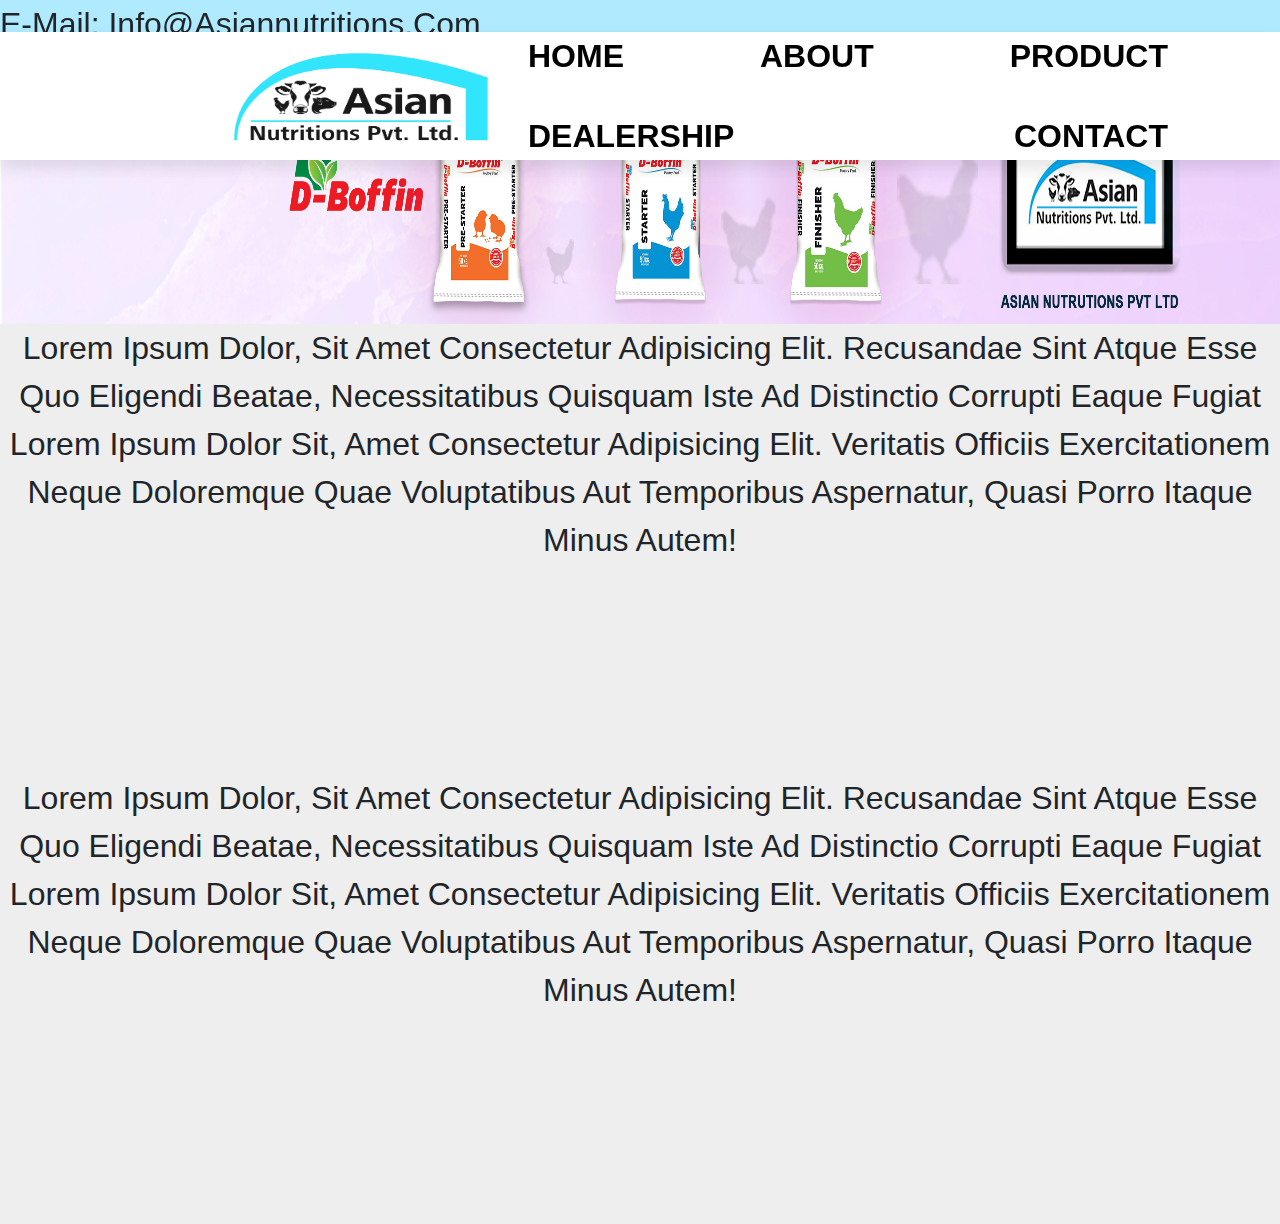
==== about.html @ 51e60901 "gourav" ====
<!DOCTYPE html>
<html lang="en">
<head>
    <meta charset="UTF-8">
  <meta http-equiv="X-UA-Compatible" content="IE=edge">
  <meta name="viewport" content="width=device-width, initial-scale=1.0">
  <title>Asian Nutritions</title>
  <link rel="stylesheet" href="css/style.css">
  <link rel="preconnect" href="https://fonts.googleapis.com">
  <link rel="stylesheet" href="https://cdn.jsdelivr.net/npm/bootstrap@4.6.1/dist/css/bootstrap.min.css">
  <link href="https://cdn.jsdelivr.net/npm/bootstrap@5.1.3/dist/css/bootstrap.min.css" rel="stylesheet" integrity="sha384-1BmE4kWBq78iYhFldvKuhfTAU6auU8tT94WrHftjDbrCEXSU1oBoqyl2QvZ6jIW3" crossorigin="anonymous">
  <script src="https://cdn.jsdelivr.net/npm/jquery@3.6.0/dist/jquery.slim.min.js"></script>
  <script src="https://cdn.jsdelivr.net/npm/popper.js@1.16.1/dist/umd/popper.min.js"></script>
  <script src="https://cdn.jsdelivr.net/npm/bootstrap@4.6.1/dist/js/bootstrap.bundle.min.js"></script>
  <link
      rel="stylesheet"
      href="https://unpkg.com/swiper/swiper-bundle.min.css"
    />
</head>
<body>
    <section class="header">
        <div class="header1">
          <div class="email">E-mail: info@asiannutritions.com</div>
          <div class="con">Tel:-9199XXXXXXX</div>
        </div>
        <div class="header2">
          <a href="#" class="logo"> <img src="img/asian-CROPPED.jpg" width="210" height="90" alt=""></a>
          <nav class="navbar">
            <a href="index.php">HOME</a>
            <a href="about.php">ABOUT</a>
            <a href="product.php">PRODUCT</a>
            <a href="bussiness.php">DEALERSHIP</a>
            <a href="contact.php">CONTACT</a>
      
          </nav>
    
        </div>
      </section>
      <section class="about">
        <div class="about-wrapper">
          <div class="about-cover ">
            <img src="img/cover-page.jpg" alt="">
          </div>
          <div class="about-details">
            <p style="text-align: center;font-size:2rem;">Lorem ipsum dolor, sit amet consectetur adipisicing elit. Recusandae sint atque esse quo eligendi beatae, necessitatibus quisquam iste ad distinctio corrupti eaque fugiat Lorem ipsum dolor sit, amet consectetur adipisicing elit. Veritatis officiis exercitationem neque doloremque quae voluptatibus aut temporibus aspernatur, quasi porro itaque minus autem!</p>
          </div>
          <div class="about-details">
            <p style="text-align: center;font-size:2rem;">Lorem ipsum dolor, sit amet consectetur adipisicing elit. Recusandae sint atque esse quo eligendi beatae, necessitatibus quisquam iste ad distinctio corrupti eaque fugiat Lorem ipsum dolor sit, amet consectetur adipisicing elit. Veritatis officiis exercitationem neque doloremque quae voluptatibus aut temporibus aspernatur, quasi porro itaque minus autem!</p>
          </div>
        </div>
    </section>
    
</body>
</html>
---- css/style.css ----
@import url("https://fonts.googleapis.com/css2?family=Dosis:wght@200;300;400;500;600&display=swap");
@import url('https://fonts.googleapis.com/css2?family=Rubik:wght@300&display=swap');
:root {
    --border: 0.1rem solid #aaa;
    --box-shadow: 0 0.5rem 1rem rgba(0, 0, 0, 0.1);
}

* {
    font-family: "Segoe UI", Tahoma, Geneva, Verdana, sans-serif;
    margin: 0;
    padding: 0;
    box-sizing: border-box;
    outline: none;
    border: none;
    text-decoration: none;
    transition: all 0.4s cubic-bezier(0.43, 1.1, 0.62, 1.08);
    text-transform: capitalize;
}

*>img {
    user-select: none;
    pointer-events: none;
}

html {
    font-size: 100%;
    overflow-x: hidden;
}

.header {
    width: 100%;
    height: 10rem;
    display: list-item;
    position: fixed;
    top: 0;
    left: 0;
    right: 0;
    z-index: 1000;
}

.header1 {
    width: 100%;
    height: 20%;
    font-size: 2rem;
    background: #AFEAFF;
}

.header2 {
    height: 80%;
    width: 100%;
    padding-top: 0px;
    padding-bottom: 0px;
    display: inline-flex;
    justify-content: space-between !important;
    align-items: center;
    box-shadow: 0 0.5rem 1rem rgba(0, 0, 0, 0.1);
    background: rgb(255, 255, 255);
}

.header2 .navbar a {
    font-size: 2rem;
    padding: 1rem;
    padding-right: 6rem;
    font-weight: bold;
    outline: none;
    float: right;
    color: rgb(0, 0, 0);
    border-color: rgb(0, 0, 0);
    text-decoration: none;
    justify-content: space-between !important;
}

.header img {
    margin-left: 7rem;
    padding-left: 7rem;
    margin-top: .4rem;
    width: 24rem;
    height: 6.8rem;
}

#menu-btn {
    font-size: 4.5rem;
    cursor: pointer;
    color: rgb(2, 2, 2);
    padding-right: 10rem;
    display: none;
}

@keyframes fadeIn {
    0% {
        transform: translateY(-4rem) scale(0);
        opacity: 0;
    }
}

.icon {
    transition: all 0.2s;
}

.icon:hover {
    transform: scaleX(1.3);
}

.side-links {
    width: 6rem;
    height: 21rem;
    /* background: yellow; */
    display: grid;
    top: 50rem;
    align-content: space-between;
    position: fixed;
    z-index: 1000;
}

.side-links img {
    width: 5rem;
    height: 5rem;
}

.side-links i {
    font-size: 6rem;
    padding-bottom: 1rem;
    color: #eeeeee;
}


/* slider section */

html,
body {
    position: relative;
    height: 100%;
    max-width: 100vw;
}

body {
    font-family: Lato;
    font-weight: 400;
    line-height: 1.7em;
    font-size: 15px;
    color: #444444;
}

.swiper {
    width: 100%;
    height: 70rem;
}

.swiper-slide {
    text-align: center;
    font-size: 1.8rem;
    background: #fff;
    display: flex;
}

.swiper-slide .part1 {
    width: 100rem;
    height: 100%;
    position: absolute;
    margin-left: 50%;
}

.swiper-slide .part1 h1 {
    font-size: 5rem;
    font-weight: bold;
    padding-top: 30rem;
    color: rgb(245, 188, 0);
    /* margin-top: 30rem;
    margin-right: rem; */
    /* padding-left: 10rem; */
    font-family: 'Abril Fatface';
    animation: fadeIn 0.4s cubic-bezier(0.54, 1.3, 0.63, 1.34) 0.4s backwards;
}

@keyframes fadeIn {
    0% {
        transform: translate(4rem) scale(0);
        opacity: 0;
    }
}

.swiper-slide .part1 h5 {
    font-size: 3rem;
    font-weight: bolder;
    color: rgb(209, 209, 209);
    margin-right: 7rem;
    margin-top: 7rem;
    letter-spacing: .2rem;
    /* margin-right: 50%; */
    font-family: 'Abril Fatface';
    animation: fadeIn 0.4s cubic-bezier(0.54, 1.3, 0.63, 1.34) 0.2s backwards;
}

.swiper-slide .part3 {
    width: 50%;
    height: 100%;
    position: absolute;
}

.swiper-slide .part2 {
    width: 100%;
    height: 100%;
    position: absolute;
}

.swiper-slide .part2 h1 {
    font-size: 6rem;
    font-weight: bold;
    color: rgb(245, 188, 0);
    margin-top: 30rem;
    /* margin-right: 50%; */
    font-family: 'Abril Fatface';
    animation: fadeIn 0.4s cubic-bezier(0.54, 1.3, 0.63, 1.34) 0.2s backwards;
}

.swiper-slide .part2 p {
    font-size: 3.5rem;
    font-weight: bold;
    margin-top: 5rem;
    margin-bottom: 4rem;
    color: rgb(255, 255, 255);
    font-family: 'Abril Fatface';
    animation: fadeIn 0.4s cubic-bezier(0.54, 1.3, 0.63, 1.34) 0.2s backwards;
}

.swiper-slide .part3 .img1 {
    height: 20%;
    width: 40%;
    margin-top: 20%;
}

.swiper-slide .part3 p {
    font-size: 4rem;
    font-weight: bold;
    color: rgb(255, 255, 255);
    margin-top: 8%;
    font-family: 'Abril Fatface';
    animation: fadeIn 0.4s cubic-bezier(0.54, 1.3, 0.63, 1.34) 0.2s backwards;
}

.swiper-slide img {
    width: 100%;
    height: 100%;
    background-size: contain;
}


/* slider section */


/* introduction section */

.intro {
    padding: 5% 15%;
}

.int {
    width: 100%;
    height: 45vh;
    margin: 1rem auto;
    background: #ffffff;
}

.intro-heading h1 {
    margin: 0px auto;
    font-size: 4.5rem;
    font-family: 'Abril Fatface', cursive;
    padding-top: 1.5rem;
    padding-bottom: 1.5rem;
    text-transform: uppercase;
    color: #0599fc;
    width: 30%;
    border-bottom: 2px solid #0599fc;
    padding: 1rem;
}

.intro-wrapper {
    width: 100%;
    height: 100%;
    display: flex;
    justify-content: space-between;
}

.intro-img {
    width: 40%;
    height: 75%;
    margin: 2px auto;
    margin-right: 2rem;
    margin-top: 5rem;
    overflow: hidden;
    animation: zoomIn;
    animation-duration: 2s;
    border-radius: 1rem;
    box-shadow: 0 2.5rem 2.5rem rgba(0, 0, 0, 0.452);
}

.intro-img img {
    height: 100%;
    width: 100%;
}

.intro-details {
    width: 60%;
    height: 100%;
    overflow: hidden;
    margin-top: 4rem;
    font-size: 2rem;
}

.intro-details a {
    text-decoration: none;
    font-size: 1.9rem;
    font-weight: 900;
    text-align: center;
    padding: 1rem 4rem;
    cursor: pointer;
    float: right;
    margin-top: 1rem;
    margin-right: 1rem;
    text-transform: uppercase;
    border-radius: .3rem;
    color: rgb(255, 255, 255);
    letter-spacing: 0;
    animation: rotateIn;
    animation-duration: 2s;
    animation-delay: 15s;
    background-image: linear-gradient(to bottom right, rgb(2, 85, 211) 0%, rgb(14, 154, 197) 100%);
    border: double .1rem transparent;
    box-shadow: 0 1.5rem 1.7rem rgb(0 0 0 / 10%);
}

.intro-details p {
    font-size: 2rem;
    color: #000000;
}

.intro-details a:hover {
    text-decoration: none;
    color: #fff;
}


/* introduction section */


/* gallery section  */

.gallery {
    padding: 5rem 10%;
}

.gallery .title {
    width: 100%;
    /* background: yellow; */
}

.gallery .title h1 {
    margin: 0px auto;
    font-size: 4.5rem;
    font-family: 'Abril Fatface', cursive;
    padding-top: 1.5rem;
    padding-bottom: 1.5rem;
    text-transform: uppercase;
    color: #0599fc;
    width: 25%;
    margin-bottom: 2rem;
    border-bottom: 2px solid #0599fc;
    padding: 1rem;
}

.gallaryswip {
    width: 90%;
    height: 40vh;
    margin: 2rem auto;
    overflow: hidden;
    /* background: #aaa; */
}

.gallaryswip .swiper-slide {
    text-align: center;
    font-size: 1.8rem;
    /* background: blue; */
    /* Center slide text vertically */
    display: -webkit-box;
    display: -ms-flexbox;
    display: -webkit-flex;
    display: flex;
    cursor: pointer;
    margin-right: 2rem;
    -webkit-box-pack: center;
    -ms-flex-pack: center;
    -webkit-justify-content: center;
    justify-content: center;
    -webkit-box-align: center;
    -ms-flex-align: center;
    -webkit-align-items: center;
    align-items: center;
}

.gallaryswip .swiper-slide img {
    display: block;
    width: 95%;
    height: 80%;
    border-radius: 1rem;
    box-shadow: 0 2rem 2rem rgb(0 0 0 / 35%);
    overflow: hidden;
}


/* gallery section  */

.gallery2 {
    padding: 4rem 15%;
}

.gallery2 .img2 {
    width: auto;
    height: 105rem;
    margin: 2rem auto;
    padding: 3rem 4rem;
    background: #AFEAFF;
}

.gallery2 .gallery-heading h1 {
    margin: 0px auto;
    font-size: 4.5rem;
    font-family: 'Abril Fatface', cursive;
    padding-top: 1.5rem;
    padding-bottom: 1.5rem;
    text-transform: uppercase;
    color: #0599fc;
    width: 30%;
    margin-bottom: 2rem;
    border-bottom: 2px solid #0599fc;
    padding: 1rem;
}

.gallery2 .gallery-wrapper {
    width: auto;
    padding: 2rem;
    height: auto;
    display: grid;
    column-gap: 5rem;
    grid-template-columns: auto auto auto;
}

.gallery2 .gallery-content {
    width: 91%;
    height: 98%;
    border-radius: 10px;
}

.gallery2 .gallery-content img {
    /* width: 32rem; */
    /* height: 45rem; */
    /* margin-left: 7.6rem; */
    /* margin-top: 4rem; */
    border-radius: 1rem;
    box-shadow: 0 2.5rem 2.5rem rgb(0 0 0 / 45%);
    overflow: hidden;
}

.product1 {
    height: 39rem;
    width: 80%;
    margin-left: 13rem;
    /* background: yellow; */
    overflow: hidden;
}

.main1 h1 {
    margin: 0px auto;
    text-align: center;
    font-size: 4.5rem;
    font-family: 'Abril Fatface', cursive;
    padding-top: 1rem;
    padding-bottom: 1rem;
    text-transform: uppercase;
    color: #000000;
    width: 35%;
    margin-bottom: 2rem;
    border-bottom: 2px solid #000000;
    padding: 1rem;
}

.product1 .swiper-slide {
    text-align: center;
    background: rgba(255, 255, 255, 0);
    display: flex;
}

.product1 .swiper-slide img {
    height: 35rem;
    width: 25rem;
    border-radius: 1rem;
    margin-right: 1rem;
    margin-left: 1rem;
    box-shadow: 0 1.5rem 1.5rem rgba(0, 0, 0, 0.452);
}

.service {
    height: 60vh;
    width: 100%;
    display: flex;
    margin-top: 5rem;
}

.service .part1 {
    height: 100%;
    width: 50%;
}

.service .part2 {
    height: 100%;
    width: 50%;
}

.service .part1 h1 {
    margin: 0px auto;
    font-size: 3.8rem;
    font-weight: bold;
    color: brown;
    text-transform: uppercase;
    padding: 1rem;
    text-align: center;
}

.service .part1 li {
    font-size: 2.2rem;
    margin: 2rem;
    text-transform: none;
}

.service .part2 h1 {
    margin: 0px auto;
    font-size: 3.8rem;
    font-weight: bold;
    text-transform: uppercase;
    color: brown;
    padding: 1rem;
    text-align: center;
}

.service .part2 p {
    font-size: 1.9rem;
    margin: 2rem;
    text-transform: none;
}

.service .part2 a {
    text-decoration: none;
    font-size: 1.9rem;
    font-weight: 900;
    text-align: center;
    padding: 1rem 4rem;
    cursor: pointer;
    float: right;
    margin-top: 3rem;
    margin-right: 6rem;
    text-transform: uppercase;
    border-radius: .3rem;
    color: rgb(255, 255, 255);
    letter-spacing: 0;
    background-image: linear-gradient(to bottom right, rgb(2, 85, 211) 0%, rgb(14, 154, 197) 100%);
    border: double .1rem transparent;
    box-shadow: 0 1.5rem 1.7rem rgb(0 0 0 / 10%);
}


/* about section */

.about {
    background: #EEEEEE;
    height: auto;
}

.about-wrapper {
    width: 100vw;
    height: 80vh;
    margin: 0px auto;
}

.about-cover {
    width: 100%;
    height: 45%;
}

.about-cover img {
    width: 100%;
    height: 100%;
    overflow: hidden;
}

.about-details {
    width: 100vw;
    height: 50vh;
    background: #EEEEEE;
}


/* about section */


/* product section */

.product {
    width: 90vw;
    height: auto;
    background: black;
}

.product-wrapper {
    width: 100%;
    height: 80%;
    margin: 0px auto;
    display: grid;
    grid-template-columns: auto;
}

.product-details-wrapper {
    width: 100%;
    height: 40vh;
    display: flex;
    /* grid-template-rows: auto auto; */
}

.product-image {
    width: 50%;
    height: 100%;
    text-align: center;
}

.product-image img {
    width: 50%;
    height: 100%;
}

.product-info {
    width: 50%;
    height: 100%;
    background: white;
}


/* product section */


/* footer section */

.footer {
    background: black;
}

.usefulfooter {
    width: 30%;
    display: grid;
    padding-left: 10rem;
    ;
    align-content: center;
}

.usefulfooter {
    color: rgb(143, 142, 142);
}

.usefulfooter li {
    font-size: 1.4rem;
    margin-top: 1.5rem;
    margin-left: 1.8rem;
}

.usefulfooter a {
    text-decoration: none;
    color: rgb(143, 142, 142);
}

.usefulfooter a:hover {
    color: rgb(143, 142, 142);
    text-decoration: none;
}

.usefulfooter .title {
    height: 5%;
    padding-top: 5rem;
}

.usefulfooter img {
    height: 89%;
    padding-top: 6rem;
    width: 55%;
}

.enquiry {
    width: 30%;
    text-align: center;
}

.enquiry h1 {
    font-size: 3rem;
    color: rgb(143, 142, 142);
    padding-top: 11rem;
}

.enquiry .button {
    border-radius: 0.7rem;
    /* margin-left: 68rem; */
    margin-top: 5rem;
    margin-bottom: 1.5rem;
    color: rgb(255, 255, 255);
    letter-spacing: 0;
    background-image: linear-gradient(to bottom right, rgb(2, 85, 211) 0%, rgb(14, 154, 197) 100%);
    border: double 0.1rem transparent;
    box-shadow: 0 1.5rem 1.7rem rgb(0 0 0 / 10%);
    text-decoration: none;
    font-size: 2rem;
    font-weight: 900;
    text-align: center;
    padding: 1rem 3rem;
}

.footericons {
    display: flex;
    padding-top: 7rem;
    padding-left: 3rem;
    justify-content: center;
}

.footericons .icon {
    width: 4rem;
    height: 4rem;
    margin-right: 3rem;
}

.footericons img {
    width: 100%;
    height: 100%;
}

.footericons .icon:hover {
    transform: scaleX(1);
}

.contectfooter {
    width: 30%;
    text-align: right;
    display: grid;
    justify-items: center;
}

.contectfooter h1 {
    font-size: 3rem;
    color: rgb(143, 142, 142);
    padding-top: 5rem;
}

.contactfooter .footercontect {
    height: 22rem;
    width: 25%;
    padding: 1rem;
    text-align: center;
}

.contactfooter .footercontect .iconscontect {
    font-size: 8rem;
    color: #0599fc;
}

.footercontect p {
    color: rgb(143, 142, 142);
    font-size: 1rem;
}


/*=============================================
=           contect            =
=============================================*/


/* dealership-form */


/* dealership section */


/* contact section */

.contact-wrapper {
    width: 80vw;
    height: 80vh;
    background: white;
    margin: 0px auto;
}

.contact-form-wrapper {
    width: 100%;
    height: auto;
    background: #9db0b3af;
    margin: 0px auto;
}

.form-head {
    width: 100%;
    height: 18%;
    background: skyblue;
    margin: 0px auto;
    display: grid;
    grid-template-columns: 1fr 1fr 1fr;
    border-bottom: 2px solid black;
}

.contact-logo {
    width: 100%;
    height: 100%;
    text-align: center;
    padding: 1rem;
}

.contact-logo img {
    width: 70%;
    height: 80%;
}

.contact-mobile {
    text-align: center;
    padding: 1rem;
    font-size: 2rem;
}

.contact-address1 {
    text-align: center;
    padding: 1rem;
    font-size: 2rem;
}

.contact-form {
    width: 100%;
    margin: 0px auto;
    padding: 2rem;
}

.contact-form input,
.address1 {
    width: 40%;
    padding: 1rem;
    font-size: 1.5rem;
    margin: 1rem auto;
    border-radius: 5px;
}

.contact-form button {
    width: 15%;
    padding: 1rem;
    font-size: 1.8rem;
    margin: 1rem auto;
    border-radius: 10px;
    transition: all 0.2s;
}

.contact-form button:hover {
    transform: scale(1.03);
    background: navy;
}


/* contact section */

.testimonials {
    padding: 0rem 21.2%;
    height: 40%;
    width: 100%;
    margin-bottom: 5rem;
    /* background: yellow; */
}

.testimonials-heading h1 {
    margin: 0px auto;
    font-size: 4.5rem;
    font-family: 'Abril Fatface', cursive;
    padding-top: 1.5rem;
    padding-bottom: 1.5rem;
    text-transform: uppercase;
    color: #0599fc;
    animation: lightSpeedInRight;
    animation-duration: 2s;
}

.testimonials .testimonials-wrapper {
    height: 70%;
    width: 100%;
    margin-top: 2rem;
    column-gap: 3rem;
    display: inline-flex;
    /* background: rgb(145, 145, 143); */
}

.testimonials-content {
    height: 100%;
    width: 45%;
    background: rgb(255, 255, 255);
    padding: 3.2rem;
    box-shadow: 0 1.5rem 1.7rem rgb(0 0 0 / 20%);
}

.testimonials-content:hover {
    transform: scale(1.05);
    -webkit-transform: scale(1.05);
    -moz-transform: scale(1.05);
    -ms-transform: scale(1.05);
    -o-transform: scale(1.05);
    box-shadow: 0 1.5rem 1.7rem rgb(0 0 0 / 60%);
}

.testimonials-content .upon {
    height: 30%;
    width: 100%;
    display: flex;
    /* background: blue; */
}

.testimonials-content .details {
    height: 70%;
    width: 100%;
    margin-top: 2rem;
    font-size: 1.8rem;
    margin-left: 2rem;
    /* background: yellow; */
}

.company-icon {
    height: 100%;
    width: 20%;
}

.company-icon img {
    height: 6rem;
    width: 6rem;
    /* margin: .5rem; */
    margin-top: .5rem;
}

.company {
    height: 100%;
    width: 80%;
    margin: .5rem;
    margin-top: 1rem;
    margin-left: 3rem;
}

.company h2 {
    font-size: 2rem;
    color: #bfbfbf;
    text-transform: uppercase;
    font-weight: bolder;
}

.company h3 {
    font-size: 1.5rem;
    font-weight: bold;
    text-transform: uppercase;
}

.contact-baner {
    height: 65vh;
    width: 100%;
}

.contact-baner h1 {
    position: absolute;
    top: 50%;
    left: 42%;
    font-weight: bold;
    font-size: 5rem;
    color: #d7e5ff;
    text-transform: uppercase;
}

.contact-baner h3 {
    position: absolute;
    top: 57%;
    left: 39.6%;
    color: #d7e5ff;
    font-size: 4rem;
}

.contact-baner .logo-contact {
    position: absolute;
    top: 10%;
    right: 1%;
    height: 15rem;
    width: 30rem;
}

.contact-baner img {
    height: 100%;
    width: 100%;
}

.form3 {
    max-width: 60rem;
    margin: auto;
}

.form3 .inputContainer i {
    position: absolute;
}

.form3 .inputContainer {
    width: 100%;
    margin-bottom: 1rem;
}

.form3 .icon {
    color: #afeaff;
    padding: 1.5rem 2rem;
    width: 5rem;
    height: 5rem;
    text-align: left;
    font-size: 2rem;
}

.form3 .Field {
    width: 100%;
    padding: 1rem;
    text-align: start;
    font-size: 2rem;
    padding-left: 6rem;
    font-weight: 500;
    border-radius: .7rem;
    box-shadow: 0 0.3rem 1rem rgb(0 0 0 / 30%);
    -webkit-border-radius: .7rem;
    -moz-border-radius: .7rem;
    -ms-border-radius: .7rem;
    -o-border-radius: .7rem;
}

.form3 button {
    border-radius: 0.7rem;
    /* margin-left: 68rem; */
    margin-top: 1rem;
    margin-bottom: 1.5rem;
    color: rgb(255, 255, 255);
    letter-spacing: 0;
    background-image: linear-gradient(to bottom right, rgb(2, 85, 211) 0%, rgb(14, 154, 197) 100%);
    border: double 0.1rem transparent;
    box-shadow: 0 1.5rem 1.7rem rgb(0 0 0 / 10%);
    text-decoration: none;
    font-size: 2rem;
    float: right;
    font-weight: 900;
    text-align: center;
    padding: 1rem 3rem;
}

.getin {
    padding: 5rem 10%;
}

.iconcontaier {
    height: 22rem;
    width: 25%;
    padding: 1rem;
    text-align: center;
}

.icon-contect {
    font-size: 6rem;
    padding-bottom: 1rem;
    color: #0599fc;
}

.iconcontaier h1 {
    font-size: 3rem;
    padding-bottom: 1rem;
}

.iconcontaier p {
    font-size: 1.5rem;
    padding-bottom: 1rem;
}

.map {
    padding: 3rem 10%;
    height: 35%;
    width: 100%;
}


/* dorpicon */

#mySidenav a {
    position: fixed;
    left: -12rem;
    transition: 0.3s;
    padding-top: 1.3rem;
    padding-bottom: 1.3rem;
    padding-left: 1.3rem;
    width: 17rem;
    text-decoration: none;
    font-size: 1.7rem;
    z-index: 10;
    color: white;
    border-radius: 0 .5rem .5rem 0;
}

#mySidenav a:hover {
    left: 0;
}

#facebook {
    top: 50%;
    background-color: #1e3d9b;
}

#youtube {
    top: 56%;
    background-color: #c41e1e;
}

#linkedin {
    top: 62%;
    background-color: #0288d1;
}

#instagram {
    top: 68%;
    background: #e91d7f;
}

#twitter {
    top: 74%;
    background-color: #41a1f2;
}


/* dorpicon */

@media only screen and (max-width:1200px) {
    html {
        font-size: 55.5%;
        overflow-x: hidden;
        scroll-behavior: smooth;
        scroll-padding-top: 6rem;
    }
}

@media (max-width:1024px) {
    html {
        font-size: 70.5%;
        overflow-x: hidden;
        scroll-behavior: smooth;
        scroll-padding-top: 6rem;
    }
    .intro {
        padding: 5rem 15rem;
    }
}

@media (max-width: 768px) {
    html {
        font-size: 60%;
    }
    #menu-btn {
        display: inline-block;
    }
    .fa-times {
        transform: rotate(180deg);
    }
    .header .navbar.active {
        clip-path: polygon(0 0, 100% 0, 100% 100%, 0 100%);
        display: grid;
        background: white;
    }
    .header .navbar {
        position: absolute;
        top: 101%;
        left: 70%;
        right: 0;
        clip-path: polygon(0 0, 100% 0, 100% 0, 0 0);
    }
    .header .navbar a {
        display: block;
        width: 100%;
        font-size: 2.4rem;
        font-weight: bolder;
        border-bottom: .1px solid rgb(231, 231, 231);
        margin: 2rem;
        color: rgb(0, 0, 0);
    }
    .header .navbar a:hover {
        color: #0599fc;
    }
    .header img {
        width: 24rem;
        height: 7.8rem;
    }
    .intro {
        padding: 5rem 5rem;
    }
    .int {
        height: 32vh;
    }
}
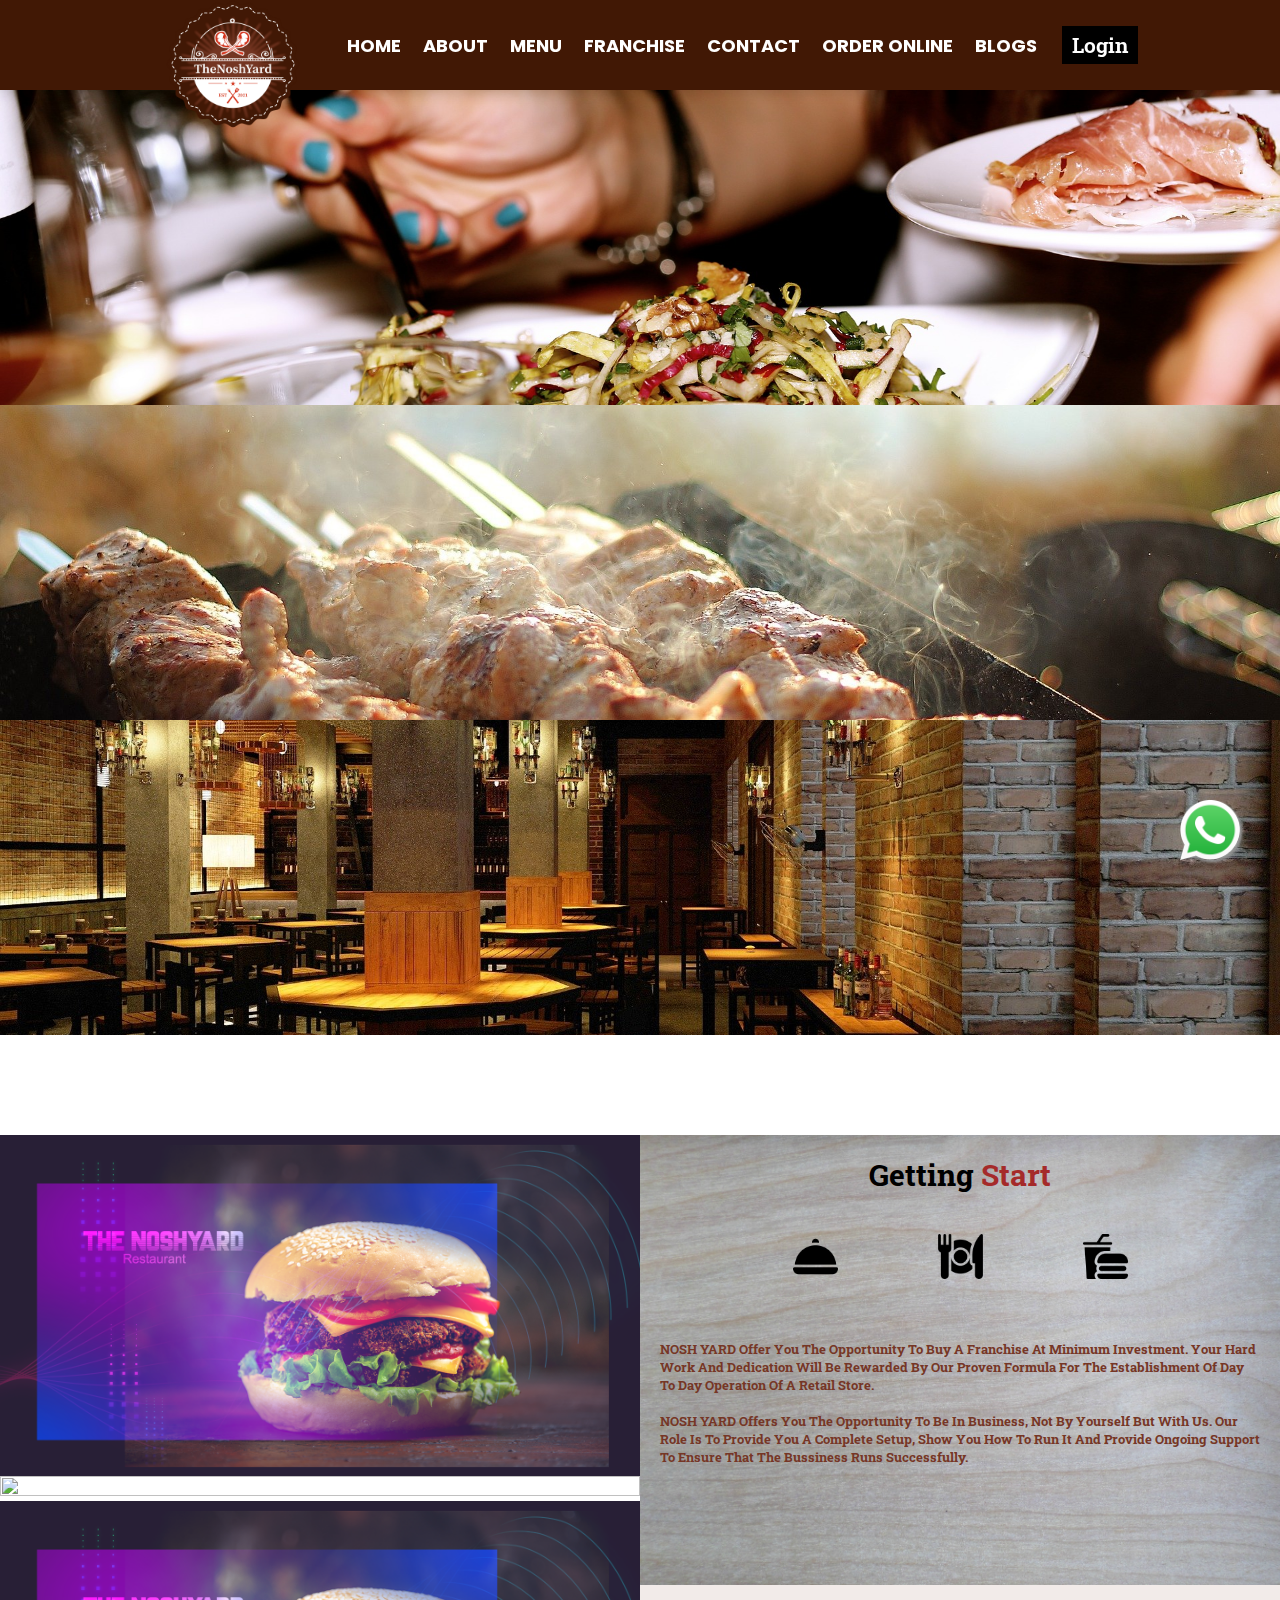
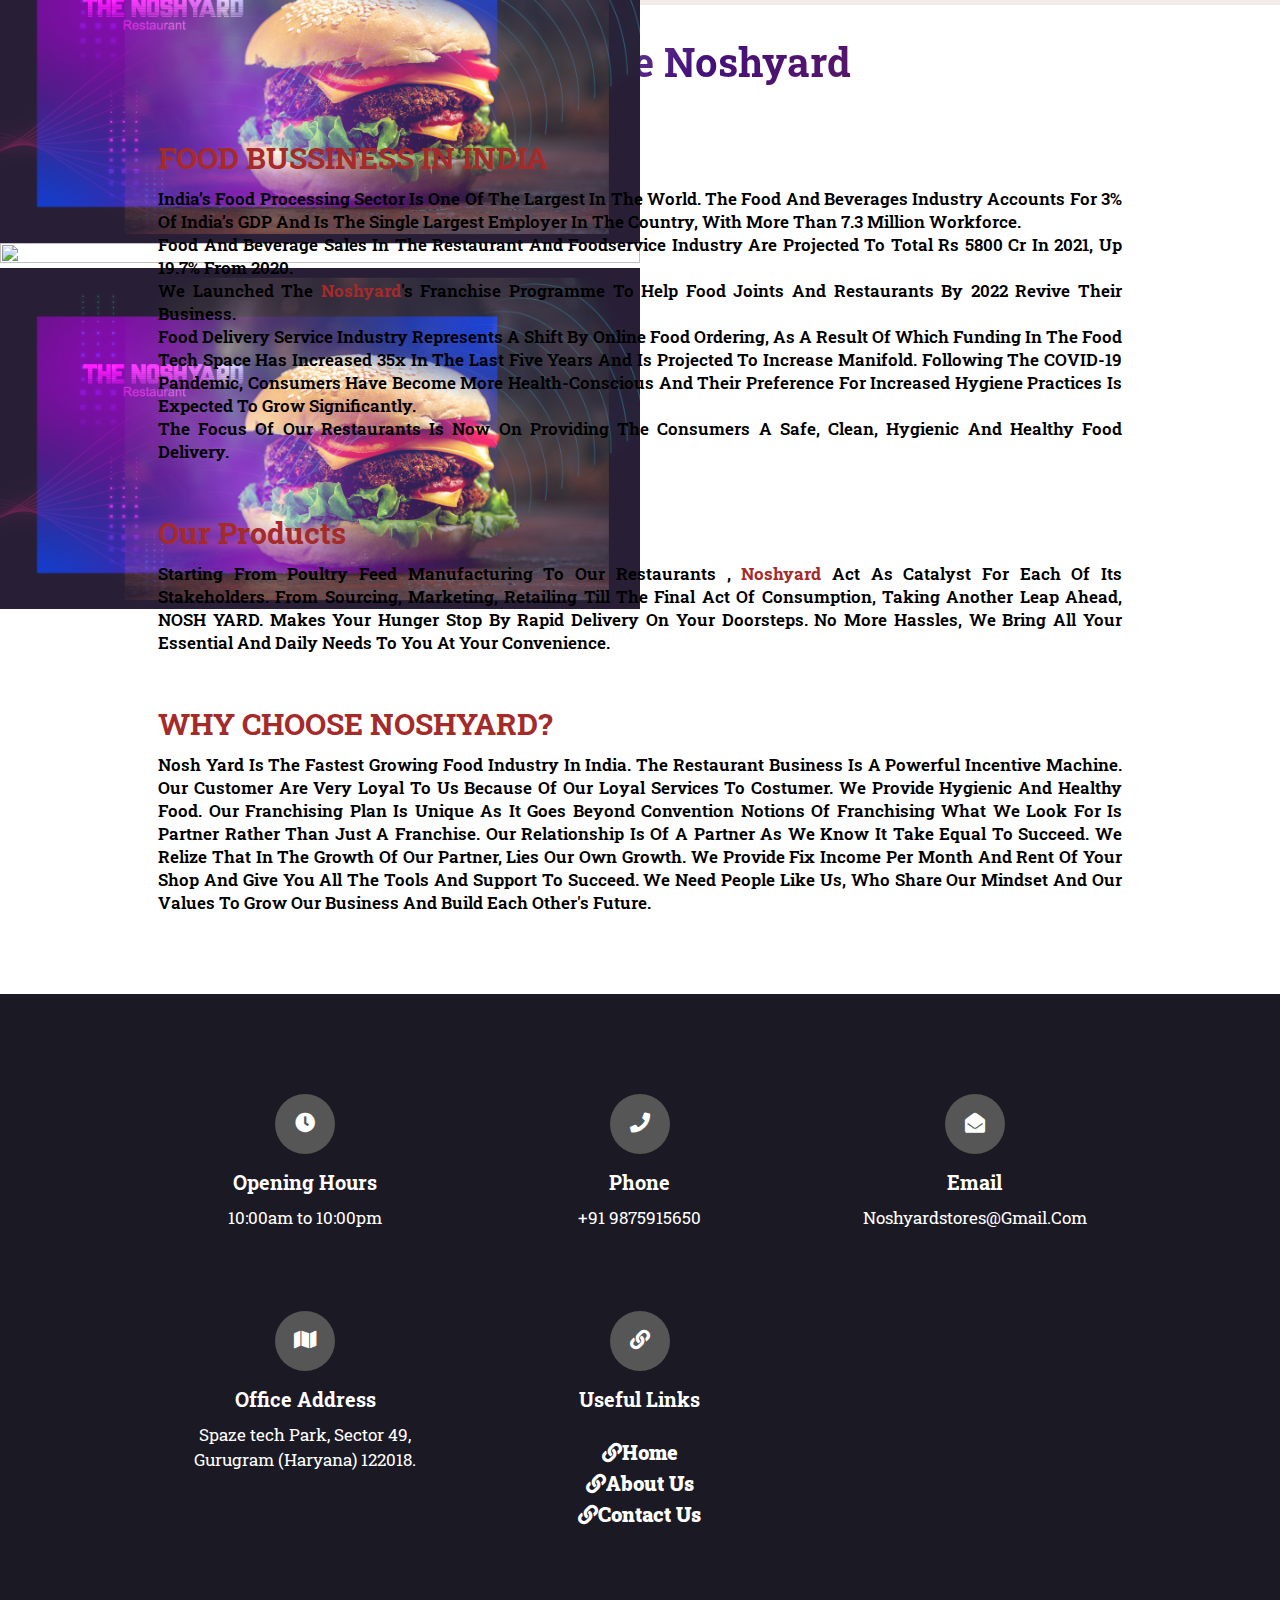
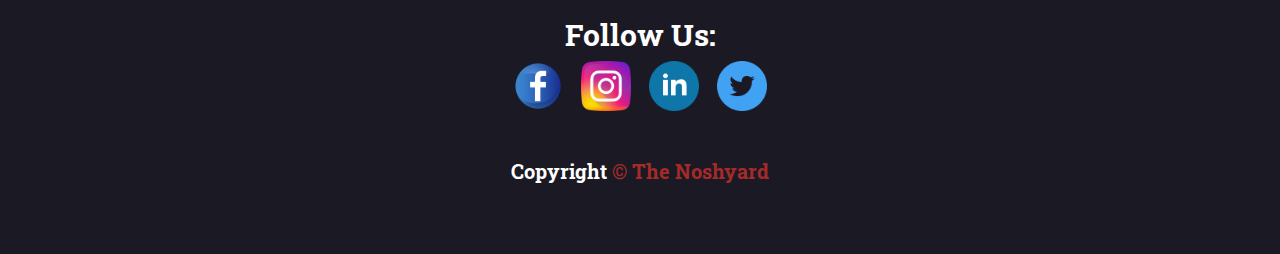
==== commit e66413f8: "hgfh" ====
--- a/about.html
+++ b/about.html
@@ -1,54 +1,245 @@
 <!DOCTYPE html>
 <html lang="en">
+
 <head>
     <meta charset="UTF-8">
-  <meta http-equiv="X-UA-Compatible" content="IE=edge">
-  <meta name="viewport" content="width=device-width, initial-scale=1.0">
-  <title>Asian Nutritions</title>
-  <link rel="stylesheet" href="css/style.css">
-  <link rel="preconnect" href="https://fonts.googleapis.com">
-  <link rel="stylesheet" href="https://cdn.jsdelivr.net/npm/bootstrap@4.6.1/dist/css/bootstrap.min.css">
-  <link href="https://cdn.jsdelivr.net/npm/bootstrap@5.1.3/dist/css/bootstrap.min.css" rel="stylesheet" integrity="sha384-1BmE4kWBq78iYhFldvKuhfTAU6auU8tT94WrHftjDbrCEXSU1oBoqyl2QvZ6jIW3" crossorigin="anonymous">
-  <script src="https://cdn.jsdelivr.net/npm/jquery@3.6.0/dist/jquery.slim.min.js"></script>
-  <script src="https://cdn.jsdelivr.net/npm/popper.js@1.16.1/dist/umd/popper.min.js"></script>
-  <script src="https://cdn.jsdelivr.net/npm/bootstrap@4.6.1/dist/js/bootstrap.bundle.min.js"></script>
-  <link
-      rel="stylesheet"
-      href="https://unpkg.com/swiper/swiper-bundle.min.css"
-    />
+    <meta http-equiv="X-UA-Compatible" content="IE=edge">
+    <meta name="viewport" content="width=device-width, initial-scale=1.0">
+    <title>About-The Noshyard</title>
+    <meta name="description" content="" />
+    <meta name="keyword" content="" />
+    <link rel="shortcut icon" href="images/01.png" type="image/png" sizes="16x16">
+
+
+    <!-- font awesome cdn link  -->
+    <!-- <link href="https://cdn.jsdelivr.net/npm/bootstrap@5.1.3/dist/css/bootstrap.min.css" rel="stylesheet" integrity="sha384-1BmE4kWBq78iYhFldvKuhfTAU6auU8tT94WrHftjDbrCEXSU1oBoqyl2QvZ6jIW3" crossorigin="anonymous"> -->
+    <link rel="stylesheet" href="https://cdnjs.cloudflare.com/ajax/libs/font-awesome/5.15.4/css/all.min.css">
+
+    <link rel="stylesheet" href="https://unpkg.com/swiper@7/swiper-bundle.min.css" />
+
+    <link rel="stylesheet" href="https://cdnjs.cloudflare.com/ajax/libs/lightgallery-js/1.4.0/css/lightgallery.min.css">
+
+    <!-- custom css file link  -->
+    <link rel="stylesheet" href="css/style.css">
+    <link rel="stylesheet" href="css/style-2.css">
+
 </head>
+
 <body>
-    <section class="header">
-        <div class="header1">
-          <div class="email">E-mail: info@asiannutritions.com</div>
-          <div class="con">Tel:-9199XXXXXXX</div>
-        </div>
-        <div class="header2">
-          <a href="#" class="logo"> <img src="img/asian-CROPPED.jpg" width="210" height="90" alt=""></a>
+
+    <!-- header section starts     -->
+    <section class="header" style="width: 100%; height:10vh !important; ">
+        <div class="logo-div" >
+            <a href="#" class="logo" >
+              <img src="images/01.png" width="180" height="150" style="  border-radius:50%;margin-top: 40px;" alt="" /></a>
+          </div>
           <nav class="navbar">
-            <a href="index.php">HOME</a>
-            <a href="about.php">ABOUT</a>
-            <a href="product.php">PRODUCT</a>
-            <a href="bussiness.php">DEALERSHIP</a>
-            <a href="contact.php">CONTACT</a>
+            <a href="index.html">HOME</a>
+            <a href="about.html">ABOUT</a>
+            <a href="menu.html">MENU</a>
+            <a href="franchise.html">FRANCHISE</a>
+            <a href="contact.html">CONTACT</a>
+            <a href="booknow.html">ORDER ONLINE</a>
+            <a href="blogs.html">BLOGS</a>
       
+            <!-- <button class="btn" style="margin-left: 20px;"> Reservation</button> -->
           </nav>
+          <a href="userlogin.php" style="color: white; font-size:2.1rem; font-weight:600; background:black; padding:0.5rem 1rem;">Login</a>
+          <div id="menu-btn" class="fas fa-bars"></div>
+        </section>
+
+    <!-- header section ends    -->
+    <!-- home section starts  -->
+
+    <section class="home" id="home">
+
+        <div class="swiper home-slider">
+
+            <div class="swiper-wrapper">
+
+                <div class="swiper-slide slide" style=" background: url(images/slider-1.jpg) no-repeat;">
+                    <div class="content">
+                        <span>outstanding food</span>
+                        <h3>We Serve Happiness...</h3>
+                        <!-- <a href="#" class="btn">get started</a> -->
+                    </div>
+                </div>
+
+                <div class="swiper-slide slide" style="background: url(images/slider-2.jpg) no-repeat;">
+                    <div class="content">
+                        <span>outstanding food</span>
+                        <h3>Foods Makes You Hunger</h3>
+                        <!-- <a href="#" class="btn">get started</a> -->
+                    </div>
+                </div>
+
+                <div class="swiper-slide slide" style="background: url(images/slider-3.jpg) no-repeat;">
+                    <div class="content">
+                        <span>outstanding food</span>
+                        <h3>We Are Noshyard</h3>
+                    </div>
+                </div>
+            </div>
+            <div class="swiper-button-next"></div>
+            <div class="swiper-button-prev"></div>
+        </div>
+    </section>
+    <!-- home section ends -->
+
+
     
-        </div>
-      </section>
-      <section class="about">
+        <!-- <h1 style="text-align: center; font-size:5rem;">Our <span style="color: brown;">Story</span></h1> -->
+        <!-- <div class="about-story-wrapper">
+            <div class="story-img">
+                <img src="images/night-noshyard.jpeg" alt="">
+            </div>
+            <div class="story-para">
+                <h1 style="text-align: center; font-size:5rem; margin-bottom:3rem">Getting <span style="color: brown;">Started</span></h1>
+                <p><b>NOSH YARD offer you the opportunity to buy a franchise at minimum investment. Your hard work and
+                    dedication will be rewarded by our proven formula for the establishment of day to day operation of a
+                    retail store.</b></p>
+                <p><b>NOSH YARD offers you the opportunity to be in business, not by yourself but with us. Our role is to
+                    provide you a complete setup, show you how to run it and provide ongoing support to ensure that the
+                    bussiness runs successfully.</b></p>
+            </div>
+        </div> -->
+        <div class="home-intro">
+            <div class="vertical">
+              <div class="swiper mySwiper2" >
+                <div class="swiper-wrapper">
+                  <div class="swiper-slide"><img src="images/Website Header1.png" width="100%" height="100%" alt=""></div>
+                  <div class="swiper-slide"><img src="images/Nosh website Header 3.jpg" width="100%" height="100%" alt=""></div>
+                  <div class="swiper-slide"><img src="images/Website Header1.png" width="100%" height="100%" alt=""></div>
+                  <div class="swiper-slide"><img src="images/Nosh website Header 3.jpg" width="100%" height="100%" alt=""></div>
+                  <div class="swiper-slide"><img src="images/Website Header1.png" width="100%" height="100%" alt=""></div>
+                </div>
+                <!-- <div class="swiper-pagination"></div> -->
+              </div>
+            </div>
+            <div class="vertical-1">
+             <div class="vertical-details" style="width: 100%; height:100%; background:url('images/text-bg.jpg') no-repeat;background-size:cover;">
+             <h1 style="text-align: center; padding:2rem;">Getting <span style="color:brown">Start</span></h1>
+             <div class="ver-icon" >
+               <div class="ver-icon-wrapper"> <img src="images/food-tray (1).png"   alt="">
+               </div>
+               <div class="ver-icon-wrapper"> <img src="images/dinner.png"  alt="">
+              </div>
+              <div class="ver-icon-wrapper"> <img src="images/fast-food.png" alt="">
+              </div>
+             </div>
+           <div class="getstart">  <p> <br> NOSH YARD Offer You The Opportunity To Buy A Franchise At Minimum Investment. Your Hard Work And Dedication Will Be Rewarded By Our Proven Formula For The Establishment Of Day To Day Operation Of A Retail Store.
+            <br> <br> NOSH YARD Offers You The Opportunity To Be In Business, Not By Yourself But With Us. Our Role Is To Provide You A Complete Setup, Show You How To Run It And Provide Ongoing Support To Ensure That The Bussiness Runs Successfully.</p></div>
+             </div>
+            </div>
+            
+          </div>
+          <section class="about" id="about" style="padding: 1rem;"></section>
         <div class="about-wrapper">
-          <div class="about-cover ">
-            <img src="img/cover-page.jpg" alt="">
-          </div>
-          <div class="about-details">
-            <p style="text-align: center;font-size:2rem;">Lorem ipsum dolor, sit amet consectetur adipisicing elit. Recusandae sint atque esse quo eligendi beatae, necessitatibus quisquam iste ad distinctio corrupti eaque fugiat Lorem ipsum dolor sit, amet consectetur adipisicing elit. Veritatis officiis exercitationem neque doloremque quae voluptatibus aut temporibus aspernatur, quasi porro itaque minus autem!</p>
-          </div>
-          <div class="about-details">
-            <p style="text-align: center;font-size:2rem;">Lorem ipsum dolor, sit amet consectetur adipisicing elit. Recusandae sint atque esse quo eligendi beatae, necessitatibus quisquam iste ad distinctio corrupti eaque fugiat Lorem ipsum dolor sit, amet consectetur adipisicing elit. Veritatis officiis exercitationem neque doloremque quae voluptatibus aut temporibus aspernatur, quasi porro itaque minus autem!</p>
-          </div>
+            <h1 class="animate-charcter" >About <span style="color: brown;">The Noshyard</span></h1>
+
+            <div class="about-content-wrapper ">
+                <h1 style="margin-bottom: 1rem;"><span style="color: brown;"> FOOD BUSSINESS IN INDIA</span></h1>
+                <p> India’s food processing sector is one of the largest in the world. The food and beverages industry accounts for 3% of India’s GDP and is the single largest employer in the country, with more than 7.3 million workforce. <br> Food and beverage
+                    sales in the restaurant and foodservice industry are projected to total Rs 5800 Cr in 2021, up 19.7% from 2020. <br> We launched the <span style="color: brown; font-weight:bold;">Noshyard</span>'s franchise programme to help food joints
+                    and restaurants by 2022 revive their business. <br> Food delivery service industry represents a shift by Online food ordering, as a result of which funding in the food tech space has increased 35x in the last five years and is projected
+                    to increase manifold. Following the COVID-19 pandemic, consumers have become more health-conscious and their preference for increased hygiene practices is expected to grow significantly. <br> The focus of our restaurants is now on
+                    providing the consumers a safe, clean, hygienic and healthy food delivery.</p>
+            </div>
+            <div class="about-content-wrapper ">
+                <h1 style="margin-bottom: 1rem;"><span style="color: brown;"> Our Products</span></h1>
+                <p>Starting from poultry feed manufacturing to our restaurants ,
+                    <span style="color: brown; font-weight: bold;">Noshyard</span> act as catalyst for each of its stakeholders. From sourcing, marketing, retailing till the final act of consumption, taking another leap ahead, NOSH YARD. Makes your hunger
+                    stop by rapid delivery on your doorsteps. No more hassles, we bring all your essential and daily needs to you at your convenience.
+                </p>
+            </div>
+            <div class="about-content-wrapper ">
+                <h1 style="margin-bottom: 1rem;"><span style="color: brown;">WHY CHOOSE NOSHYARD? </span></h1>
+                <p> Nosh Yard is the fastest growing food industry in India. The restaurant business is a powerful incentive machine. Our customer are very loyal to us because of our loyal services to costumer. We provide hygienic and healthy food. Our franchising
+                    plan is unique as it goes beyond convention notions of franchising What we look for is partner rather than just a franchise. Our relationship is of a partner as we know it take equal to succeed. We relize that in the growth of our
+                    partner, lies our own growth. We provide fix income per month and rent of your shop and give you all the tools and support to succeed. We need people like us, who share our mindset and our values to grow our business and build each
+                    other's future.</p>
+            </div>
+            <!-- <div class="about-content-wrapper ">
+                <h1 style="margin-bottom: 1rem;"><span style="color: brown;">GETTING STARTED </span></h1>
+                <p>NOSH YARD offer you the opportunity to buy a franchise at minimum investment. Your hard work and
+                    dedication will be rewarded by our proven formula for the establishment of day to day operation of a
+                    retail store. <br>
+                    NOSH YARD offers you the opportunity to be in business, not by yourself but with us. Our role is to
+                    provide you a complete setup, show you how to run it and provide ongoing support to ensure that the
+                    bussiness runs successfully.
+                </p>
+            </div> -->
         </div>
     </section>
-    
+    <section class="footer">
+
+        <div class="icons-container">
+
+            <div class="icons">
+                <i class="fas fa-clock"></i>
+                <h3>Opening hours</h3>
+                <p>10:00am to 10:00pm</p>
+            </div>
+
+            <div class="icons">
+                <i class="fas fa-phone"></i>
+                <h3>phone</h3>
+                <p>+91 9875915650</p>
+            </div>
+
+            <div class="icons">
+                <i class="fas fa-envelope-open"></i>
+                <h3>email</h3>
+                <p><a style="color:white;" href="mailto: noshyardstores@gmail.com"> noshyardstores@gmail.com</a></p>
+            </div>
+
+            <div class="icons">
+                <i class="fas fa-map"></i>
+                <h3>Office address</h3>
+                <!-- <p>Unit No.1132, 11th Floor Building Number B2 </p> -->
+                <p>Spaze tech Park, Sector 49, Gurugram (Haryana) 122018.</p>
+            </div>
+
+            <div class="icons">
+                <i class="fas fa-link"></i>
+                <h3>Useful links</h3>
+                <ul style="color:white; list-style:none; ">
+                    <li class="fas fa-link" style="font-size: 2rem;padding-bottom:1rem; cursor:pointer; "><a href="index.html" style="color: white;">Home</a></li> <br>
+                    <li class="fas fa-link" style="font-size: 2rem;padding-bottom:1rem; cursor:pointer; "><a href="about.html" style="color: white;">About Us</a></li> <br>
+                    <li class="fas fa-link" style="font-size: 2rem; cursor:pointer; "><a href="contact.html" style="color: white;">Contact Us</a></li>
+
+                </ul>
+            </div>
+
+        </div>
+
+        <div class="share">
+            <h1 style="text-align: center; color:white;">Follow us:</h1>
+            <a href="https://www.facebook.com/noshyardstores/" target="blank" class="fab "><img src="images/facebook.png" alt="" width="100%" height="100%"></a>
+            <a href="https://www.instagram.com/noshyardstores/" target="blank" class="fab "><img src="images/instagram.png" alt="" width="100%" height="100%"></a>
+            <a href="https://www.linkedin.com/in/nosh-yard-459a441a6/" target="blank" class="fab "><img src="images/linkedin.png" alt="" width="100%" height="100%"></a>
+            <a href="https://twitter.com/NoshYard" target="blank" class="fab "><img src="images/twitter.png" alt="" width="100%" height="100%"></a>
+        </div>
+        <div class="copyright">
+            <h2 style="color:white; font-size:2rem;"> Copyright <span style="color: brown;"> &copy; The Noshyard</span></h2>
+        </div>
+        <a href="https://api.whatsapp.com/send?phone= 919875915650" class="float" target="_blank">
+            <!-- <i class="fa fa-whatsapp my-float"></i> --><img src="images/whatsapp.png" alt="">
+        </a>
+    </section>
+
+    <script src="https://unpkg.com/swiper@7/swiper-bundle.min.js"></script>
+
+    <script src="https://cdnjs.cloudflare.com/ajax/libs/lightgallery-js/1.4.0/js/lightgallery.min.js"></script>
+
+    <!-- custom js file link  -->
+    <script src="js/script.js"></script>
+
+    <script>
+        lightGallery(document.querySelector('.gallery .gallery-container'));
+    </script>
+
+
 </body>
+
 </html>--- a/css/style.css
+++ b/css/style.css
@@ -1,12 +1,34 @@
-@import url("https://fonts.googleapis.com/css2?family=Dosis:wght@200;300;400;500;600&display=swap");
-@import url('https://fonts.googleapis.com/css2?family=Rubik:wght@300&display=swap');
+    @import url("https://fonts.googleapis.com/css2?family=Dosis:wght@200;300;400;500;600&display=swap");
+@import url('https://fonts.googleapis.com/css2?family=Roboto+Slab:wght@300&family=Rubik:wght@300&display=swap');
+@import url('https://fonts.googleapis.com/css2?family=Poppins&display=swap');
+
+/* font-family: 'Roboto Slab', serif;
+font-family: 'Rubik', sans-serif; */
+@font-face {
+    font-family: campus;
+    src: url(/fonts/campus-fonts.ttf);
+  }
+  @font-face {
+    font-family: blackishdemoregular;
+    src: url(/fonts/BlackishDemoRegular.ttf);
+  }
+  
+  
+
 :root {
+    /* --peru:#cd9452;
+   --black:#222;
+   --white:#fff;
+   --light-black:#666;
+   --light-white:#ccc;
+   --light-bg:#f5f5f5; */
+    /* --dark-bg:rgba(0,0,0,.7); */
     --border: 0.1rem solid #aaa;
     --box-shadow: 0 0.5rem 1rem rgba(0, 0, 0, 0.1);
 }
 
 * {
-    font-family: "Segoe UI", Tahoma, Geneva, Verdana, sans-serif;
+    font-family: 'Roboto Slab', serif;
     margin: 0;
     padding: 0;
     box-sizing: border-box;
@@ -23,66 +45,135 @@
 }
 
 html {
-    font-size: 100%;
+    font-size: 62.5%;
     overflow-x: hidden;
+    scroll-behavior: smooth;
+    scroll-padding-top: 6rem;
+}
+
+html::-webkit-scrollbar {
+    width: 1rem;
+}
+
+html::-webkit-scrollbar-track {
+    background-color: rgb(255, 255, 255);
+}
+
+html::-webkit-scrollbar-thumb {
+    background-image: linear-gradient( to right bottom, rgb(75, 34, 6), rgb(168, 138, 38));
+}
+
+section {
+    padding: 5rem 10%;
+}
+
+.chef-ani {
+    width: 100%;
+    height: auto;
+    background: #81A3A7;
+}
+
+.chef-order {
+    animation-name: chef;
+    animation-duration: 10s;
+    animation-iteration-count: infinite;
+    color: white;
+}
+
+.chef {
+    width: 120px;
+    height: 120px;
+    position: relative;
+    /* z-index: 20000; */
+    animation-name: chef;
+    animation-duration: 10s;
+    animation-iteration-count: infinite;
+}
+
+@keyframes chef {
+    0% {
+        margin-left: 90%;
+    }
+    100% {
+        margin-left: 0%;
+    }
+}
+
+.heading {
+    text-align: center;
+    margin-bottom: 3rem;
+}
+
+.heading span {
+    font-size: 3.5rem;
+    color: rgb(0, 0, 0);
+}
+
+.heading h3 {
+    font-size: 4.5rem;
+    color: black;
+}
+
+.btn {
+    margin-top: 1rem;
+    display: inline-block;
+    background: black;
+    color: white;
+    font-size: 2rem;
+    cursor: pointer;
+    padding: 0.5rem 2rem;
+    border-radius: 5px;
+    transition: all 0.2s;
+    border: 1px solid black;
+    font-weight: 500;
 }
 
 .header {
-    width: 100%;
-    height: 10rem;
-    display: list-item;
-    position: fixed;
+    height:10vh;
+    padding-top: 0%;
+    padding-bottom: 0%;
+    display: flex;
+    justify-content: space-evenly;
+    align-items: center;
+    box-shadow: 0 0.5rem 1rem rgba(0, 0, 0, 0.1);
+    position: sticky;
     top: 0;
     left: 0;
     right: 0;
+    background: #411805;
     z-index: 1000;
 }
 
-.header1 {
-    width: 100%;
-    height: 20%;
-    font-size: 2rem;
-    background: #AFEAFF;
-}
-
-.header2 {
-    height: 80%;
-    width: 100%;
-    padding-top: 0px;
-    padding-bottom: 0px;
-    display: inline-flex;
-    justify-content: space-between !important;
-    align-items: center;
-    box-shadow: 0 0.5rem 1rem rgba(0, 0, 0, 0.1);
-    background: rgb(255, 255, 255);
-}
-
-.header2 .navbar a {
-    font-size: 2rem;
+
+.header .navbar a {
+    font-size: 1.8rem;
     padding: 1rem;
-    padding-right: 6rem;
+    /* font-weight: bold; */
+    outline: none;
+    color: white;
     font-weight: bold;
-    outline: none;
-    float: right;
-    color: rgb(0, 0, 0);
-    border-color: rgb(0, 0, 0);
+    border-color: black;
     text-decoration: none;
-    justify-content: space-between !important;
-}
-
-.header img {
-    margin-left: 7rem;
-    padding-left: 7rem;
-    margin-top: .4rem;
-    width: 24rem;
-    height: 6.8rem;
+    font-family: 'Poppins', sans-serif,Arial,tahoma;
+    /* font-family: campus; */
+}
+.logo img{
+   border-radius:50%;margin-top: 40px;
+   width: 180px;
+   height: 150px;
+}
+.header .navbar a:hover {
+    /* color: #b97309; */
+    /* box-shadow: 0 0 10px white; */
+    padding: 1rem;
+    /* background: white; */
+    border-radius: 5px;
 }
 
 #menu-btn {
-    font-size: 4.5rem;
+    font-size:3rem;
     cursor: pointer;
-    color: rgb(2, 2, 2);
-    padding-right: 10rem;
+    color: black;
     display: none;
 }
 
@@ -93,300 +184,244 @@
     }
 }
 
-.icon {
-    transition: all 0.2s;
-}
-
-.icon:hover {
-    transform: scaleX(1.3);
-}
-
-.side-links {
-    width: 6rem;
-    height: 21rem;
+.home {
+    padding: 0;
+    background: #ffffff;
+}
+
+.home .slide {
+    height: 35vh;
+    background-size: cover !important;
+    background-position: center !important;
+    position: relative;
+    z-index: 0;
+    display: flex;
+    align-items: center;
+    justify-content: center;
+}
+.home .slide::before {
+    content: "";
+    position: absolute;
+    top: 0;
+    left: 0;
+    height: 100%;
+    width: 100%;
+    /* background: rgba(0, 0, 0, 0.7); */
+    z-index: -1;
+}
+
+.home .slide .content {
+    text-align: center;
+    width: 70rem;
+    display: none;
+}
+
+.home .slide .content span {
+    font-size: 3rem;
+    display: block;
+    padding-bottom: 0.5rem;
+    color: #ccc;
+    animation: fadeIn 0.4s cubic-bezier(0.54, 1.3, 0.63, 1.34) 0.2s backwards;
+}
+
+.home .slide .content h3 {
+    font-size: 6vw;
+    text-transform: uppercase;
+    color: #fff;
+    text-shadow: 0 0.5rem 1rem rgba(0, 0, 0, 0.7);
+    line-height: 1;
+    padding: 2rem 0;
+    animation: fadeIn 0.4s cubic-bezier(0.54, 1.3, 0.63, 1.34) 0.4s backwards;
+}
+.layer{
+    width: 100%;
+    height: 100%;
+    position: relative;
+}
+
+.home .slide .content .btn {
+    animation: fadeIn 0.4s cubic-bezier(0.54, 1.3, 0.63, 1.34) 0.6s backwards;
+}
+
+.home .swiper-slide-active .content {
+    display: inline-block;
+}
+
+.swiper-button-next,
+.swiper-button-prev {
+    height: 5rem;
+    width: 5rem;
+    line-height: 5rem;
+    /* background: #f7ebca; */
+    color: white;
+}
+
+.swiper-button-next:hover,
+.swiper-button-prev:hover {
+    /* background-image: linear-gradient( to bottom right, rgb(68, 29, 3), rgb(248, 242, 221)); */
+    color: #fff;
+}
+
+.swiper-button-next::after,
+.swiper-button-prev::after {
+    font-size: 2rem;
+}
+
+.about{
+       background: 	#f2ebe9;
+}
+.about-story-wrapper {
+    width: 80vw;
+    height: auto;
     /* background: yellow; */
+    margin: 4rem 0px;
     display: grid;
-    top: 50rem;
-    align-content: space-between;
-    position: fixed;
-    z-index: 1000;
-}
-
-.side-links img {
-    width: 5rem;
-    height: 5rem;
-}
-
-.side-links i {
+    grid-template-columns: repeat(auto-fit, minmax(1rem, 1fr));
+    /* border: 1px solid #2f2f2f; */
+    border-radius: 10px;
+}
+
+.story-img img {
+    width: 100%;
+    height: 100%;
+    padding: 2rem;
+}
+
+.story-para {
+    font-size: 2rem;
+    padding: 2rem;
+    text-align: left;
+}
+
+.about-wrapper {
+    width: 80vw;
+    height: auto;
+    margin: 0px auto;
+    text-align: justify;
+    font-size: 2.5rem;
+    padding: 3rem;
+    font-family: Arial, Helvetica, sans-serif;
+
+}
+
+.about-content-wrapper {
+    margin: 5rem 0px;
+    font-size: 1.7rem;
+    font-weight: 600;
+   
+}
+
+.food {
+    background: #eeeeee;
+}
+
+.food .slide {
+    text-align: center;
+    padding: 4rem 2rem;
+    border-radius: 0.5rem;
+    transform: scale(0.9);
+    opacity: 0.5;
+    margin-bottom: 4rem;
+    cursor: pointer;
+}
+
+.swiper-pagination-bullet-active {
+    background: rgb(63, 26, 1);
+}
+
+.swiper-horizontal>.swiper-pagination-bullets,
+.swiper-pagination-bullets.swiper-pagination-horizontal {
+    bottom: 0;
+}
+
+
+
+#close-preview {
+    position: absolute;
+    padding: 10px;
+    top: 1.5rem;
+    right: 2.5rem;
+    font-size: 2rem;
+    cursor: pointer;
+    color: white;
+}
+
+#close-preview:hover {
+    transform: rotate(90deg);
+    background-color: red;
+}
+
+.gallery .gallery-container {
+    display: grid;
+    grid-template-columns: repeat(auto-fit, minmax(10rem, 1fr ));
+    gap:2rem;
+
+}
+
+.gallery .gallery-container .box {
+    height: 25rem;
+    position: relative;
+    overflow: hidden;
+    border: 2px solid grey;
+    border-radius: 5px;
+}
+
+.gallery .gallery-container .box img {
+    height: 100%;
+    width: 100%;
+    object-fit: cover;
+}
+
+.gallery .gallery-container .box .icon {
+    display: none;
+    align-items: center;
+    justify-content: center;
+    position: absolute;
+    top: 0;
+    left: 0;
+    z-index: 10;
+    height: 100%;
+    width: 100%;
+    background: rgba(148, 145, 145, 0.452);
+}
+
+.gallery .gallery-container .box .icon i {
     font-size: 6rem;
-    padding-bottom: 1rem;
-    color: #eeeeee;
-}
-
-
-/* slider section */
-
-html,
-body {
-    position: relative;
-    height: 100%;
-    max-width: 100vw;
-}
-
-body {
-    font-family: Lato;
-    font-weight: 400;
-    line-height: 1.7em;
-    font-size: 15px;
-    color: #444444;
-}
-
-.swiper {
-    width: 100%;
-    height: 70rem;
-}
-
-.swiper-slide {
+    color: rgb(255, 255, 255);
+}
+
+.gallery .gallery-container .box:hover .icon {
+    display: flex;
+}
+
+.benefit-ul {
+    transition: all 2s;
+    display: block;
+    font-weight: 600;
+    color: white;
+    box-shadow: 0 0 10px white;
+    padding: 2rem;
+}
+
+
+
+
+/* testimonials section start */
+
+.testimonial-content.swiper {
+    width: 100%;
+    height: 100%;
+}
+
+.testimonial-content.swiper-slide {
     text-align: center;
-    font-size: 1.8rem;
+    font-size: 18px;
     background: #fff;
-    display: flex;
-}
-
-.swiper-slide .part1 {
-    width: 100rem;
-    height: 100%;
-    position: absolute;
-    margin-left: 50%;
-}
-
-.swiper-slide .part1 h1 {
-    font-size: 5rem;
-    font-weight: bold;
-    padding-top: 30rem;
-    color: rgb(245, 188, 0);
-    /* margin-top: 30rem;
-    margin-right: rem; */
-    /* padding-left: 10rem; */
-    font-family: 'Abril Fatface';
-    animation: fadeIn 0.4s cubic-bezier(0.54, 1.3, 0.63, 1.34) 0.4s backwards;
-}
-
-@keyframes fadeIn {
-    0% {
-        transform: translate(4rem) scale(0);
-        opacity: 0;
-    }
-}
-
-.swiper-slide .part1 h5 {
-    font-size: 3rem;
-    font-weight: bolder;
-    color: rgb(209, 209, 209);
-    margin-right: 7rem;
-    margin-top: 7rem;
-    letter-spacing: .2rem;
-    /* margin-right: 50%; */
-    font-family: 'Abril Fatface';
-    animation: fadeIn 0.4s cubic-bezier(0.54, 1.3, 0.63, 1.34) 0.2s backwards;
-}
-
-.swiper-slide .part3 {
-    width: 50%;
-    height: 100%;
-    position: absolute;
-}
-
-.swiper-slide .part2 {
-    width: 100%;
-    height: 100%;
-    position: absolute;
-}
-
-.swiper-slide .part2 h1 {
-    font-size: 6rem;
-    font-weight: bold;
-    color: rgb(245, 188, 0);
-    margin-top: 30rem;
-    /* margin-right: 50%; */
-    font-family: 'Abril Fatface';
-    animation: fadeIn 0.4s cubic-bezier(0.54, 1.3, 0.63, 1.34) 0.2s backwards;
-}
-
-.swiper-slide .part2 p {
-    font-size: 3.5rem;
-    font-weight: bold;
-    margin-top: 5rem;
-    margin-bottom: 4rem;
-    color: rgb(255, 255, 255);
-    font-family: 'Abril Fatface';
-    animation: fadeIn 0.4s cubic-bezier(0.54, 1.3, 0.63, 1.34) 0.2s backwards;
-}
-
-.swiper-slide .part3 .img1 {
-    height: 20%;
-    width: 40%;
-    margin-top: 20%;
-}
-
-.swiper-slide .part3 p {
-    font-size: 4rem;
-    font-weight: bold;
-    color: rgb(255, 255, 255);
-    margin-top: 8%;
-    font-family: 'Abril Fatface';
-    animation: fadeIn 0.4s cubic-bezier(0.54, 1.3, 0.63, 1.34) 0.2s backwards;
-}
-
-.swiper-slide img {
-    width: 100%;
-    height: 100%;
-    background-size: contain;
-}
-
-
-/* slider section */
-
-
-/* introduction section */
-
-.intro {
-    padding: 5% 15%;
-}
-
-.int {
-    width: 100%;
-    height: 45vh;
-    margin: 1rem auto;
-    background: #ffffff;
-}
-
-.intro-heading h1 {
-    margin: 0px auto;
-    font-size: 4.5rem;
-    font-family: 'Abril Fatface', cursive;
-    padding-top: 1.5rem;
-    padding-bottom: 1.5rem;
-    text-transform: uppercase;
-    color: #0599fc;
-    width: 30%;
-    border-bottom: 2px solid #0599fc;
-    padding: 1rem;
-}
-
-.intro-wrapper {
-    width: 100%;
-    height: 100%;
-    display: flex;
-    justify-content: space-between;
-}
-
-.intro-img {
-    width: 40%;
-    height: 75%;
-    margin: 2px auto;
-    margin-right: 2rem;
-    margin-top: 5rem;
-    overflow: hidden;
-    animation: zoomIn;
-    animation-duration: 2s;
-    border-radius: 1rem;
-    box-shadow: 0 2.5rem 2.5rem rgba(0, 0, 0, 0.452);
-}
-
-.intro-img img {
-    height: 100%;
-    width: 100%;
-}
-
-.intro-details {
-    width: 60%;
-    height: 100%;
-    overflow: hidden;
-    margin-top: 4rem;
-    font-size: 2rem;
-}
-
-.intro-details a {
-    text-decoration: none;
-    font-size: 1.9rem;
-    font-weight: 900;
-    text-align: center;
-    padding: 1rem 4rem;
-    cursor: pointer;
-    float: right;
-    margin-top: 1rem;
-    margin-right: 1rem;
-    text-transform: uppercase;
-    border-radius: .3rem;
-    color: rgb(255, 255, 255);
-    letter-spacing: 0;
-    animation: rotateIn;
-    animation-duration: 2s;
-    animation-delay: 15s;
-    background-image: linear-gradient(to bottom right, rgb(2, 85, 211) 0%, rgb(14, 154, 197) 100%);
-    border: double .1rem transparent;
-    box-shadow: 0 1.5rem 1.7rem rgb(0 0 0 / 10%);
-}
-
-.intro-details p {
-    font-size: 2rem;
-    color: #000000;
-}
-
-.intro-details a:hover {
-    text-decoration: none;
-    color: #fff;
-}
-
-
-/* introduction section */
-
-
-/* gallery section  */
-
-.gallery {
-    padding: 5rem 10%;
-}
-
-.gallery .title {
-    width: 100%;
-    /* background: yellow; */
-}
-
-.gallery .title h1 {
-    margin: 0px auto;
-    font-size: 4.5rem;
-    font-family: 'Abril Fatface', cursive;
-    padding-top: 1.5rem;
-    padding-bottom: 1.5rem;
-    text-transform: uppercase;
-    color: #0599fc;
-    width: 25%;
-    margin-bottom: 2rem;
-    border-bottom: 2px solid #0599fc;
-    padding: 1rem;
-}
-
-.gallaryswip {
-    width: 90%;
-    height: 40vh;
-    margin: 2rem auto;
-    overflow: hidden;
-    /* background: #aaa; */
-}
-
-.gallaryswip .swiper-slide {
-    text-align: center;
-    font-size: 1.8rem;
-    /* background: blue; */
     /* Center slide text vertically */
     display: -webkit-box;
     display: -ms-flexbox;
     display: -webkit-flex;
     display: flex;
-    cursor: pointer;
-    margin-right: 2rem;
     -webkit-box-pack: center;
     -ms-flex-pack: center;
     -webkit-justify-content: center;
@@ -397,806 +432,1158 @@
     align-items: center;
 }
 
-.gallaryswip .swiper-slide img {
+.testimonial-content.swiper-slide img {
     display: block;
-    width: 95%;
+    width: 100%;
+    height: 100%;
+    object-fit: cover;
+}
+
+.testimonial-wrapper {
+    width: 80vw;
+    height: 60vh;
+    margin: 4rem auto;
+    display: flex;
+    justify-content: space-around;
+    border: #2f2f2f 1px solid;
+    border-radius: 1rem;
+    background: #EEEEEE;
+}
+
+.testimonial-content {
+    width: 80%;
     height: 80%;
-    border-radius: 1rem;
-    box-shadow: 0 2rem 2rem rgb(0 0 0 / 35%);
+    /* background: #EEEEEE; */
+    display: grid;
+    /* border: 1px solid black;
+    border-radius: 5px; */
+    margin: 3rem auto;
+    text-align: center;
+    padding: 1rem;
+}
+
+.testimonial-profile {
+    width: 100%;
+    height: 80%;
+    align-items: center;
+    /* background: white; */
+    display: grid;
+    padding: 1rem;
+}
+
+.testimonial-profile img {
+    width: 100px;
+    height: 100px;
+    position: relative;
+    /* background: grey;
+    border: 1px solid black; */
+    border-radius: 50%;
+    top: 50%;
+    left: 50%;
+    transform: translate(-50%, -70%);
+}
+
+.testimonial-para {
+    font-size: 1.5rem;
+    padding: 1rem;
+    /* font-weight: 600; */
+    font-family: Arial, Helvetica, sans-serif;
+    font-style: italic;
+    color: white;
+}
+
+
+/* testimonials section end */
+
+
+/* reservation section start */
+
+.reservation-wrapper {
+    width: 80vw;
+    height: auto;
+    margin: 5rem auto;
+    display: flexbox;
+    flex-direction: column;
+    font-family: Arial, Helvetica, sans-serif !important;
+    /* background:yellow; */
+}
+
+.reservation-info-wrapper:hover {
+    transform: scale(1.01);
+    box-shadow: 5px 10px 18px #888888;
+}
+
+.reservation-info-wrapper {
+    width: 60vw;
+    height:auto;
+    display: flex;
+    justify-content: space-between;
+    background: #eeeeee;
+    border: 1px solid black;
+    border-radius: 10px;
+    margin: 3rem auto;
+    transition: all 400ms;
+}
+
+.reservation-img {
+    width: 40%;
+    height: 100%;
+    /* background: black; */
+    border-right: 1px solid black;
+}
+
+.reservation-img img {
+    width: 100%;
+    height: 100%;
+    background-size: cover;
+    border-top-left-radius: 10px;
+    /* display: none; */
+}
+
+.reservation-details {
+    width: 58%;
+    height: auto;
+    /* background: green; */
+}
+
+/* .reservation-details,
+h1,
+p {
+    margin: 1rem 0px;
+} */
+
+.reservation-details,
+h1 {
+    font-size: 3rem;
+}
+
+
+/* reservation section end */
+
+.blogs {
+    background: #eeeeee;
+}
+
+.swiper-wrapper {
+    width: 100%;
+}
+
+.blogs .slide {
+    height: 40%;
+    width: 30%;
+    margin: 2rem;
+    justify-items: space-around;
+}
+
+.blogs .slide .image {
     overflow: hidden;
-}
-
-
-/* gallery section  */
-
-.gallery2 {
-    padding: 4rem 15%;
-}
-
-.gallery2 .img2 {
-    width: auto;
-    height: 105rem;
+    position: relative;
+    height: 50%;
+}
+
+.blogs .slide .image img {
+    height: 100%;
+    width: 100%;
+    object-fit: cover;
+}
+
+.blogs .slide .image span {
+    position: absolute;
+    bottom: -10rem;
+    left: 50%;
+    transform: translateX(-50%);
+    padding: 0.5rem 1.5rem;
+    font-size: 2rem;
+    color: rgb(15, 15, 15);
+    background: rgba(245, 230, 230, 0.336);
+    z-index: 10;
+}
+
+.blogs .slide:hover .image span {
+    bottom: 1rem;
+}
+
+.blogs .slide:hover .image img {
+    transform: scale(1.1);
+}
+
+.blogs .slide .content {
+    padding: 2rem;
+    background: white;
+    box-shadow: var(--box-shadow);
+    border: var(--border);
+    margin-bottom: 4rem;
+    display: grid;
+    justify-items: center;
+}
+
+.blogs .slide .content .icon {
+    display: flex;
+    align-items: center;
+    justify-content: space-between;
+    margin-bottom: 2rem;
+}
+
+.blogs .slide .content .icon a {
+    font-size: 1.5rem;
+    color: #666;
+}
+
+.blogs .slide .content .icon a i {
+    padding-right: 0.7rem;
+    color: rgba(58, 30, 11, 0.856);
+}
+
+.blogs .slide .content .icon a:hover {
+    color: #ddaa1e;
+}
+
+.blogs .slide .content .title {
+    font-size: 2.5rem;
+    color: black;
+}
+
+.blogs .slide .content .title:hover {
+    text-decoration: underline;
+}
+
+.blogs .slide .content p {
+    padding: 1rem 0;
+    line-height: 2;
+    font-size: 1rem;
+    color: #666;
+}
+
+.contact {
+    width: 80vw;
+    height: auto;
+    display: flex;
+    justify-content: space-around;
+    margin: 5rem auto;
+    align-items: center;
+}
+
+.contact .form-wrapper {
+    width: 50%;
+    height: 100%;
+    /* background: #ccc; */
+}
+
+.contact .footer-details {
+    width: 50%;
+    height: 100%;
+    /* background: navy; */
+    display: flexbox;
+    flex-direction: column;
+    align-items: center;
+    justify-content: center;
+}
+
+.google-map iframe {
+    width: 100%;
+    height: 30vh;
+}
+
+.cform {
+    display: grid;
+    justify-items: center;
+    padding: 2rem;
+    background-color: white;
+}
+
+.pform {
+    display: grid;
+    justify-items: center;
+    padding: 2rem;
+    /* background-color: #eeeeee; */
+}
+
+.pform input {
+    margin: 1rem auto;
+    border-bottom: 0.2rem solid black;
+    width: 35rem;
+    height: 5rem;
+    font-size: 15px;
+    padding: 0rem 1rem;
+    border-radius: 0.5rem;
+    background: white;
+    transition: all 0.3s;
+    font-weight: 500;
+    font-family: Arial, Helvetica, sans-serif;
+}
+
+.cform input {
+    margin: 1rem auto;
+    border-bottom: 0.2rem solid black;
+    width: 35rem;
+    height: 5rem;
+    font-size: 15px;
+    padding: 0rem 1rem;
+    border-radius: 0.5rem;
+    background: white;
+    /* box-shadow:0 0 10px black; */
+    transition: all 0.3s;
+    font-weight: 500;
+    font-family: Arial, Helvetica, sans-serif;
+    transition: all 0.3s;
+}
+
+/* .cform input:hover {
+    transform: scale(1.05);
+}
+
+.pform input:hover {
+    transform: scale(1.05);
+} */
+.animate-charcter
+{
+   text-transform: uppercase;
+  background-image: linear-gradient(
+    -225deg,
+     white 0%,
+    #44107a 29%,
+    brown 67%,
+    black 100%
+  );
+  background-size: auto auto;
+  background-clip: border-box;
+  background-size: 200% auto;
+  color: #fff;
+  background-clip: text;
+  -webkit-background-clip: text;
+  -webkit-text-fill-color: transparent;
+  animation: textclip 4s linear infinite;
+  text-align: center;
+      font-size: 4rem;
+}
+
+@keyframes textclip {
+  to {
+    background-position: 200% center;
+  }
+}
+.waviy {
+    position: relative;
+    margin: 0px auto;
+  }
+  .waviy span {
+    position: relative;
+    display: inline-block;
+    font-size: 40px;
+    color: #000;
+    font-weight: bolder;
+        text-transform: uppercase;
+    animation: flip 2s infinite;
+    animation-delay: calc(.2s * var(--i))
+  }
+  @keyframes flip {
+    0%,80% {
+      transform: rotateY(360deg) 
+    }
+  }
+
+
+/* e-oredr section starts */
+
+.e-order {
+    width: 80vw;
+    height: 50vh;
     margin: 2rem auto;
-    padding: 3rem 4rem;
-    background: #AFEAFF;
-}
-
-.gallery2 .gallery-heading h1 {
+}
+.order-wrapper{
+    width: 100%;
+    height: 100%;
+    display: flex;
+    justify-content: space-around;
+    grid-template-columns: 1fr 1fr;
+    gap: 1rem;
+    align-items: center;
+}
+.order-content{
+    width: 45%;
+    background: #D9DCD8;
+    height: 50%;
+    display: flex;
+    align-items: center;
+    border-radius: 10px;
+    overflow: hidden;
+}
+.order-img{
+    width: 55%;
+    height: 100%;
+}
+.order-img img{
+    width: 100%;
+    height: 100%;
+}
+.order-img img:hover{
+    transform: scaleX(1.1);
+}
+.order-details-wrapper>p{
+    font-size: 1.5rem;
+}
+.order-details{
+    width: 45%;
+    height: 100%;
+    border-left: 1px solid black;
+}
+.order-details-wrapper{
+    width: 80%;
     margin: 0px auto;
-    font-size: 4.5rem;
-    font-family: 'Abril Fatface', cursive;
-    padding-top: 1.5rem;
-    padding-bottom: 1.5rem;
-    text-transform: uppercase;
-    color: #0599fc;
-    width: 30%;
-    margin-bottom: 2rem;
-    border-bottom: 2px solid #0599fc;
-    padding: 1rem;
-}
-
-.gallery2 .gallery-wrapper {
-    width: auto;
+    text-align: center;
+    padding: 3rem;
+}
+
+/* .order-wrapper {
+    width: 50%;
+    height: auto;
+    margin: 0px auto;
+    display: flex;
+    justify-items: center;
+    justify-content: center;
+    grid-gap: 1rem;
+ 
+}
+
+.order-content {
+width: auto;
+  height: auto;
+  border-radius: 20px;
+
+}
+
+.order-content .image {
+    width: 100%;
+    height: 40%;
+}
+
+.order-content .image img {
+    width: 100%;
+    height: 100%;
+}
+.order-content .content {
     padding: 2rem;
+    background: #B5C1B4;
+    box-shadow: var(--box-shadow);
+    border: var(--border);
+    height: 50%;
+    margin-bottom: 4rem;
+    display: grid;
+    justify-items: center;
+}
+ .order-content .content p {
+    padding: 1rem 0;
+    line-height: 2;
+    font-size: 1.6rem;
+    color: #666;
+}
+ .order-content .content .title {
+    font-size: 2.5rem;
+    color: black;
+} */
+
+
+/* franchise section */
+
+.franchise {
+    padding: 0px;
+    background: rgb(255, 255, 255);
+    /* display: grid; */
+    width: 100vw;
+    height: auto;
+}
+
+.franchise-wrapper {
+    width: 80vw;
     height: auto;
     display: grid;
-    column-gap: 5rem;
-    grid-template-columns: auto auto auto;
-}
-
-.gallery2 .gallery-content {
-    width: 91%;
-    height: 98%;
-    border-radius: 10px;
-}
-
-.gallery2 .gallery-content img {
-    /* width: 32rem; */
-    /* height: 45rem; */
-    /* margin-left: 7.6rem; */
-    /* margin-top: 4rem; */
-    border-radius: 1rem;
-    box-shadow: 0 2.5rem 2.5rem rgb(0 0 0 / 45%);
-    overflow: hidden;
-}
-
-.product1 {
-    height: 39rem;
-    width: 80%;
-    margin-left: 13rem;
     /* background: yellow; */
     overflow: hidden;
-}
-
-.main1 h1 {
-    margin: 0px auto;
+    margin: 0rem auto;
+}
+
+.franchise-row {
+    width: 80vw;
+    height: auto;
+    display: grid;
+    /* background: yellow; */
+    margin: 0rem auto;
+    margin-bottom: 10rem;
+}
+
+.franchise-details-wrapper {
+    width: 80%;
+    height: auto;
+    /* background: red; */
+    margin: 5rem auto;
+    display: flex;
+    justify-content: space-between;
+}
+
+.franchise-para {
+    width: 49%;
+    height: auto;
+    /* background: green; */
+    font-size: 2rem;
+    padding: 2rem;
+}
+
+.franchise-para p {
+    margin: 4rem auto;
+    font-size: 2rem;
+    font-family: Arial, Helvetica, sans-serif;
+  
+}
+
+.franchise-image {
+    width: 49%;
+    height: 100%;
+    /* background: green; */
+}
+
+.franchise-image img {
+    width: 90%;
+    height: 90%;
+    background-size: cover;
+    margin: 2em auto;
+}
+
+.franchise-form {
+    width: 40vw;
+    height: auto;
+    /* margin: 3rem auto; */
+    padding: 0px;
+}
+
+.module-wrapper {
+    width: 100vw;
+    height: auto;
+    /* background: yellow; */
+    margin: 3rem auto;
+    display: grid;
+    /* padding: 2rem; */
+    color: white;
+    animation-name: slidein;
+    animation-duration: 1s;
+    animation-delay: 5s;
+    /* animation-iteration-count:initial; */
+}
+
+.br-btn {
+    transition: all 0.3s;
+    font-size: 2rem;
+    border-radius: 10px;
+}
+
+.br-btn:hover {
+    transform: scale(1.1);
+    cursor: pointer;
+}
+
+@keyframes slidein {
+    from {
+        margin-left: 100%;
+        width: 300%;
+    }
+    to {
+        margin-left: 0%;
+        width: 100%;
+    }
+}
+
+.franchise.module-wrapper h1,
+h2,
+ul {
+    padding: 2rem;
+}
+
+
+/* .franchise-form input{
+    width: 40%;
+    height: 10%;
+} */
+
+.icons-container {
+    display: grid;
+    grid-template-columns: repeat(auto-fit, minmax(15rem, 1fr));
+    gap: 2rem;
+    padding: 2rem;
+}
+
+.short {
+    display: grid;
+    gap: 5rem;
+}
+
+.icons-container .icons {
     text-align: center;
-    font-size: 4.5rem;
-    font-family: 'Abril Fatface', cursive;
-    padding-top: 1rem;
-    padding-bottom: 1rem;
-    text-transform: uppercase;
-    color: #000000;
-    width: 35%;
-    margin-bottom: 2rem;
-    border-bottom: 2px solid #000000;
-    padding: 1rem;
-}
-
-.product1 .swiper-slide {
-    text-align: center;
-    background: rgba(255, 255, 255, 0);
-    display: flex;
-}
-
-.product1 .swiper-slide img {
-    height: 35rem;
-    width: 25rem;
-    border-radius: 1rem;
-    margin-right: 1rem;
-    margin-left: 1rem;
-    box-shadow: 0 1.5rem 1.5rem rgba(0, 0, 0, 0.452);
-}
-
-.service {
-    height: 60vh;
-    width: 100%;
-    display: flex;
-    margin-top: 5rem;
-}
-
-.service .part1 {
-    height: 100%;
-    width: 50%;
-}
-
-.service .part2 {
-    height: 100%;
-    width: 50%;
-}
-
-.service .part1 h1 {
-    margin: 0px auto;
-    font-size: 3.8rem;
-    font-weight: bold;
-    color: brown;
-    text-transform: uppercase;
-    padding: 1rem;
-    text-align: center;
-}
-
-.service .part1 li {
-    font-size: 2.2rem;
-    margin: 2rem;
-    text-transform: none;
-}
-
-.service .part2 h1 {
-    margin: 0px auto;
-    font-size: 3.8rem;
-    font-weight: bold;
-    text-transform: uppercase;
-    color: brown;
-    padding: 1rem;
-    text-align: center;
-}
-
-.service .part2 p {
-    font-size: 1.9rem;
-    margin: 2rem;
-    text-transform: none;
-}
-
-.service .part2 a {
-    text-decoration: none;
-    font-size: 1.9rem;
-    font-weight: 900;
-    text-align: center;
-    padding: 1rem 4rem;
-    cursor: pointer;
-    float: right;
-    margin-top: 3rem;
-    margin-right: 6rem;
-    text-transform: uppercase;
-    border-radius: .3rem;
-    color: rgb(255, 255, 255);
-    letter-spacing: 0;
-    background-image: linear-gradient(to bottom right, rgb(2, 85, 211) 0%, rgb(14, 154, 197) 100%);
-    border: double .1rem transparent;
-    box-shadow: 0 1.5rem 1.7rem rgb(0 0 0 / 10%);
-}
-
-
-/* about section */
-
-.about {
-    background: #EEEEEE;
-    height: auto;
-}
-
-.about-wrapper {
-    width: 100vw;
-    height: 80vh;
-    margin: 0px auto;
-}
-
-.about-cover {
-    width: 100%;
-    height: 45%;
-}
-
-.about-cover img {
-    width: 100%;
-    height: 100%;
-    overflow: hidden;
-}
-
-.about-details {
-    width: 100vw;
-    height: 50vh;
-    background: #EEEEEE;
-}
-
-
-/* about section */
-
-
-/* product section */
-
-.product {
-    width: 90vw;
-    height: auto;
-    background: black;
-}
-
-.product-wrapper {
-    width: 100%;
-    height: 80%;
-    margin: 0px auto;
-    display: grid;
-    grid-template-columns: auto;
-}
-
-.product-details-wrapper {
-    width: 100%;
-    height: 40vh;
-    display: flex;
-    /* grid-template-rows: auto auto; */
-}
-
-.product-image {
-    width: 50%;
-    height: 100%;
-    text-align: center;
-}
-
-.product-image img {
-    width: 50%;
-    height: 100%;
-}
-
-.product-info {
-    width: 50%;
-    height: 100%;
-    background: white;
-}
-
-
-/* product section */
-
-
-/* footer section */
-
-.footer {
-    background: black;
-}
-
-.usefulfooter {
-    width: 30%;
-    display: grid;
-    padding-left: 10rem;
-    ;
-    align-content: center;
-}
-
-.usefulfooter {
-    color: rgb(143, 142, 142);
-}
-
-.usefulfooter li {
-    font-size: 1.4rem;
-    margin-top: 1.5rem;
-    margin-left: 1.8rem;
-}
-
-.usefulfooter a {
-    text-decoration: none;
-    color: rgb(143, 142, 142);
-}
-
-.usefulfooter a:hover {
-    color: rgb(143, 142, 142);
-    text-decoration: none;
-}
-
-.usefulfooter .title {
-    height: 5%;
-    padding-top: 5rem;
-}
-
-.usefulfooter img {
-    height: 89%;
-    padding-top: 6rem;
-    width: 55%;
-}
-
-.enquiry {
-    width: 30%;
-    text-align: center;
-}
-
-.enquiry h1 {
-    font-size: 3rem;
-    color: rgb(143, 142, 142);
-    padding-top: 11rem;
-}
-
-.enquiry .button {
-    border-radius: 0.7rem;
-    /* margin-left: 68rem; */
-    margin-top: 5rem;
-    margin-bottom: 1.5rem;
-    color: rgb(255, 255, 255);
-    letter-spacing: 0;
-    background-image: linear-gradient(to bottom right, rgb(2, 85, 211) 0%, rgb(14, 154, 197) 100%);
-    border: double 0.1rem transparent;
-    box-shadow: 0 1.5rem 1.7rem rgb(0 0 0 / 10%);
-    text-decoration: none;
-    font-size: 2rem;
-    font-weight: 900;
-    text-align: center;
-    padding: 1rem 3rem;
-}
-
-.footericons {
-    display: flex;
-    padding-top: 7rem;
-    padding-left: 3rem;
-    justify-content: center;
-}
-
-.footericons .icon {
-    width: 4rem;
-    height: 4rem;
-    margin-right: 3rem;
-}
-
-.footericons img {
-    width: 100%;
-    height: 100%;
-}
-
-.footericons .icon:hover {
-    transform: scaleX(1);
-}
-
-.contectfooter {
-    width: 30%;
-    text-align: right;
-    display: grid;
-    justify-items: center;
-}
-
-.contectfooter h1 {
-    font-size: 3rem;
-    color: rgb(143, 142, 142);
-    padding-top: 5rem;
-}
-
-.contactfooter .footercontect {
-    height: 22rem;
-    width: 25%;
-    padding: 1rem;
-    text-align: center;
-}
-
-.contactfooter .footercontect .iconscontect {
-    font-size: 8rem;
-    color: #0599fc;
-}
-
-.footercontect p {
-    color: rgb(143, 142, 142);
-    font-size: 1rem;
-}
-
-
-/*=============================================
-=           contect            =
-=============================================*/
-
-
-/* dealership-form */
-
-
-/* dealership section */
-
-
-/* contact section */
-
-.contact-wrapper {
-    width: 80vw;
-    height: 80vh;
-    background: white;
-    margin: 0px auto;
-}
-
-.contact-form-wrapper {
-    width: 100%;
-    height: auto;
-    background: #9db0b3af;
-    margin: 0px auto;
-}
-
-.form-head {
-    width: 100%;
-    height: 18%;
-    background: skyblue;
-    margin: 0px auto;
-    display: grid;
-    grid-template-columns: 1fr 1fr 1fr;
-    border-bottom: 2px solid black;
-}
-
-.contact-logo {
-    width: 100%;
-    height: 100%;
-    text-align: center;
-    padding: 1rem;
-}
-
-.contact-logo img {
-    width: 70%;
-    height: 80%;
-}
-
-.contact-mobile {
-    text-align: center;
-    padding: 1rem;
-    font-size: 2rem;
-}
-
-.contact-address1 {
-    text-align: center;
-    padding: 1rem;
-    font-size: 2rem;
-}
-
-.contact-form {
-    width: 100%;
-    margin: 0px auto;
-    padding: 2rem;
-}
-
-.contact-form input,
-.address1 {
-    width: 40%;
-    padding: 1rem;
-    font-size: 1.5rem;
-    margin: 1rem auto;
-    border-radius: 5px;
-}
-
-.contact-form button {
-    width: 15%;
-    padding: 1rem;
-    font-size: 1.8rem;
-    margin: 1rem auto;
-    border-radius: 10px;
-    transition: all 0.2s;
-}
-
-.contact-form button:hover {
-    transform: scale(1.03);
-    background: navy;
-}
-
-
-/* contact section */
-
-.testimonials {
-    padding: 0rem 21.2%;
-    height: 40%;
-    width: 100%;
-    margin-bottom: 5rem;
-    /* background: yellow; */
-}
-
-.testimonials-heading h1 {
-    margin: 0px auto;
-    font-size: 4.5rem;
-    font-family: 'Abril Fatface', cursive;
-    padding-top: 1.5rem;
-    padding-bottom: 1.5rem;
-    text-transform: uppercase;
-    color: #0599fc;
-    animation: lightSpeedInRight;
-    animation-duration: 2s;
-}
-
-.testimonials .testimonials-wrapper {
-    height: 70%;
-    width: 100%;
-    margin-top: 2rem;
-    column-gap: 3rem;
-    display: inline-flex;
-    /* background: rgb(145, 145, 143); */
-}
-
-.testimonials-content {
-    height: 100%;
-    width: 45%;
-    background: rgb(255, 255, 255);
-    padding: 3.2rem;
-    box-shadow: 0 1.5rem 1.7rem rgb(0 0 0 / 20%);
-}
-
-.testimonials-content:hover {
-    transform: scale(1.05);
-    -webkit-transform: scale(1.05);
-    -moz-transform: scale(1.05);
-    -ms-transform: scale(1.05);
-    -o-transform: scale(1.05);
-    box-shadow: 0 1.5rem 1.7rem rgb(0 0 0 / 60%);
-}
-
-.testimonials-content .upon {
-    height: 30%;
-    width: 100%;
-    display: flex;
-    /* background: blue; */
-}
-
-.testimonials-content .details {
-    height: 70%;
-    width: 100%;
-    margin-top: 2rem;
-    font-size: 1.8rem;
-    margin-left: 2rem;
-    /* background: yellow; */
-}
-
-.company-icon {
-    height: 100%;
-    width: 20%;
-}
-
-.company-icon img {
+}
+
+.icons-container .icons i {
     height: 6rem;
     width: 6rem;
-    /* margin: .5rem; */
-    margin-top: .5rem;
-}
-
-.company {
-    height: 100%;
-    width: 80%;
-    margin: .5rem;
-    margin-top: 1rem;
-    margin-left: 3rem;
-}
-
-.company h2 {
+    border-radius: 50%;
+    background: #565656;
+    color: white;
+    margin-bottom: 0.5rem;
+    line-height: 5.8rem;
     font-size: 2rem;
-    color: #bfbfbf;
-    text-transform: uppercase;
-    font-weight: bolder;
-}
-
-.company h3 {
-    font-size: 1.5rem;
+    transition: all 0.2s;
+}
+
+.icons-container .icons i:hover {
+    transform: scale(1.2);
+}
+
+.icons-container .icons h3 {
+    font-size: 2rem;
+    color: black;
+    padding: 1rem;
+}
+
+.icons-container .icons p {
+    line-height: 1.5;
+    font-size: 1.7rem;
+    color: black;
+    text-transform: none;
+}
+
+.footer {
+    text-align: center;
+    /* padding-bottom: 10rem; */
+    /* background: #eee9db; */
+    background: #1B1924;
+    height: auto;
+}
+
+.footer .icons-container {
+    display: grid;
+    grid-template-columns: repeat(auto-fit, minmax(25rem, 1fr));
+    gap: 2rem;
+}
+
+.footer .icons-container .icons {
+    text-align: center;
+    padding: 3rem 2rem;
+}
+
+.footer .icons-container .icons i {
+    height: 6rem;
+    width: 6rem;
+    border-radius: 50%;
+    background: #565656;
+    color: white;
+    margin-bottom: 0.5rem;
+    line-height: 5.8rem;
+    font-size: 2rem;
+    transition: all 0.2s;
+}
+
+.footer .icons-container .icons i:hover {
+    transform: scale(1.2);
+}
+
+.footer .icons-container .icons h3 {
+    font-size: 2rem;
+    color: white;
+    padding: 1rem 0;
+}
+
+.footer .icons-container .icons p {
+    line-height: 1.5;
+    font-size: 1.7rem;
+    color: white;
+    text-transform: none;
+}
+
+.footer .share {
+    margin: 2rem 0;
+}
+
+.float {
+    position: fixed;
+    width: 60px;
+    height: 60px;
+    bottom: 40px;
+    right: 40px;
+    /* background-color: #25d366; */
+    color: #FFF;
+    border-radius: 50px;
+    text-align: center;
+    font-size: 30px;
+    box-shadow: 2px 2px 3px #999;
+    z-index: 100;
+}
+
+.my-float {
+    margin-top: 16px;
+}
+
+.float img {
+    width: 100%;
+    height: 100%;
+}
+
+.footer .share a {
+    height: 6rem;
+    width: 6rem;
+    line-height: 5.8rem;
+    color: white;
+    /* background: black; */
+    margin: 0.2rem 0.3rem;
+    font-size: 2.5rem;
+    transition: all 0.3s;
+    padding: 0.5rem;
+}
+
+.footer .share a:hover {
+    /* background: linear-gradient(to bottom right, rgb(68, 29, 3), rgb(248, 242, 221)); */
+    transform: scale(1.1);
+}
+
+
+@media (max-width: 2500px) {
+ .order-content .order-details .btn{
+    font-size:1.3rem; 
+    padding: 1rem;
+ }
+ .order-content .order-details .order-details-wrapper> h1{
+     font-size: 3rem;
+ }
+}
+  
+ 
+
+/* media queries  */
+@media (width: 1024px) {
+    section {
+        padding: 4rem 5%;
+    }
+    .logo img{
+        width: 130px;
+        height: 110px;
+    }
+    .e-order{
+        height: auto;
+    }
+    .order-wrapper{
+                display: flex;
+        grid-template-columns: 1fr 1fr;
+        height: auto;
+    }
+    .order-content{
+        width: 50%;
+        display: grid;
+        height: auto;
+        margin: 0px auto;
+    }
+    .order-content .order-img{
+        width: 100%;
+    }
+    .order-details{
+        border-left: none;
+        border-top: 1px solid black;
+        width: 100%;
+    }
+    
+    
+    /* .header{
+        padding-top: 0px;
+        padding-bottom: 0px;
+        padding-right: 4rem;
+        padding-left: 4rem;
+        display: flex;
+        justify-content: space-between !important;
+        align-items: center;
+        box-shadow: 0 0.5rem 1rem rgba(0, 0, 0, 0.1);
+        position: sticky;
+        top: 0;
+        left: 0;
+        right: 0;
+        background: #2f2f2f;
+        z-index: 1000;
+    }
+    .header img {
+        height: fit-content;
+        width: 7rem;
+    }
+    
+.header .navbar a {
+    font-size: 1.8rem;
+    padding: 1rem;
     font-weight: bold;
-    text-transform: uppercase;
-}
-
-.contact-baner {
-    height: 65vh;
-    width: 100%;
-}
-
-.contact-baner h1 {
-    position: absolute;
-    top: 50%;
-    left: 42%;
-    font-weight: bold;
-    font-size: 5rem;
-    color: #d7e5ff;
-    text-transform: uppercase;
-}
-
-.contact-baner h3 {
-    position: absolute;
-    top: 57%;
-    left: 39.6%;
-    color: #d7e5ff;
-    font-size: 4rem;
-}
-
-.contact-baner .logo-contact {
-    position: absolute;
-    top: 10%;
-    right: 1%;
-    height: 15rem;
-    width: 30rem;
-}
-
-.contact-baner img {
-    height: 100%;
-    width: 100%;
-}
-
-.form3 {
-    max-width: 60rem;
-    margin: auto;
-}
-
-.form3 .inputContainer i {
-    position: absolute;
-}
-
-.form3 .inputContainer {
-    width: 100%;
-    margin-bottom: 1rem;
-}
-
-.form3 .icon {
-    color: #afeaff;
-    padding: 1.5rem 2rem;
-    width: 5rem;
-    height: 5rem;
-    text-align: left;
-    font-size: 2rem;
-}
-
-.form3 .Field {
-    width: 100%;
-    padding: 1rem;
-    text-align: start;
-    font-size: 2rem;
-    padding-left: 6rem;
-    font-weight: 500;
-    border-radius: .7rem;
-    box-shadow: 0 0.3rem 1rem rgb(0 0 0 / 30%);
-    -webkit-border-radius: .7rem;
-    -moz-border-radius: .7rem;
-    -ms-border-radius: .7rem;
-    -o-border-radius: .7rem;
-}
-
-.form3 button {
-    border-radius: 0.7rem;
-    /* margin-left: 68rem; */
-    margin-top: 1rem;
-    margin-bottom: 1.5rem;
-    color: rgb(255, 255, 255);
-    letter-spacing: 0;
-    background-image: linear-gradient(to bottom right, rgb(2, 85, 211) 0%, rgb(14, 154, 197) 100%);
-    border: double 0.1rem transparent;
-    box-shadow: 0 1.5rem 1.7rem rgb(0 0 0 / 10%);
+    outline: none;
+    color: white;
+    border-color: black;
     text-decoration: none;
-    font-size: 2rem;
-    float: right;
-    font-weight: 900;
-    text-align: center;
-    padding: 1rem 3rem;
-}
-
-.getin {
-    padding: 5rem 10%;
-}
-
-.iconcontaier {
-    height: 22rem;
-    width: 25%;
-    padding: 1rem;
-    text-align: center;
-}
-
-.icon-contect {
-    font-size: 6rem;
-    padding-bottom: 1rem;
-    color: #0599fc;
-}
-
-.iconcontaier h1 {
-    font-size: 3rem;
-    padding-bottom: 1rem;
-}
-
-.iconcontaier p {
-    font-size: 1.5rem;
-    padding-bottom: 1rem;
-}
-
-.map {
-    padding: 3rem 10%;
-    height: 35%;
-    width: 100%;
-}
-
-
-/* dorpicon */
-
-#mySidenav a {
-    position: fixed;
-    left: -12rem;
-    transition: 0.3s;
-    padding-top: 1.3rem;
-    padding-bottom: 1.3rem;
-    padding-left: 1.3rem;
-    width: 17rem;
-    text-decoration: none;
-    font-size: 1.7rem;
-    z-index: 10;
-    color: white;
-    border-radius: 0 .5rem .5rem 0;
-}
-
-#mySidenav a:hover {
-    left: 0;
-}
-
-#facebook {
-    top: 50%;
-    background-color: #1e3d9b;
-}
-
-#youtube {
-    top: 56%;
-    background-color: #c41e1e;
-}
-
-#linkedin {
-    top: 62%;
-    background-color: #0288d1;
-}
-
-#instagram {
-    top: 68%;
-    background: #e91d7f;
-}
-
-#twitter {
-    top: 74%;
-    background-color: #41a1f2;
-}
-
-
-/* dorpicon */
-
-@media only screen and (max-width:1200px) {
+} */
+}
+
+@media (max-width: 991px) {
+    section {
+        padding: 3rem 2rem;
+    }
     html {
-        font-size: 55.5%;
-        overflow-x: hidden;
-        scroll-behavior: smooth;
-        scroll-padding-top: 6rem;
-    }
-}
-
-@media (max-width:1024px) {
-    html {
-        font-size: 70.5%;
-        overflow-x: hidden;
-        scroll-behavior: smooth;
-        scroll-padding-top: 6rem;
-    }
-    .intro {
-        padding: 5rem 15rem;
-    }
+        font-size: 55%;
+    }
+    .home .slide {
+        background-size: cover;
+        height:25vh;
+    }
+    .home .slide .content h3 {
+        font-size: 15vw;
+    }
+    .icons-container {
+        display: flexbox;
+        flex-direction: row;
+        justify-content: space-around;
+    }
+    .order-wrapper{
+        display: grid;
+        grid-template-columns: 1fr;
+  
+    }
+    .e-order{
+        height: auto;
+    }
+    .order-wrapper{
+                display: flex;
+        grid-template-columns: 1fr 1fr;
+        height: auto;
+    }
+    .order-content{
+        width: 50%;
+        height: auto;
+        display: grid;
+        margin: 0px auto;
+    }
+    .order-content .order-img{
+        width: 100%;
+    }
+    .order-details{
+        border-top: 1px solid black;
+        border-left: none;
+        width: 100%;
+    }
+
+  
 }
 
 @media (max-width: 768px) {
-    html {
-        font-size: 60%;
+    section {
+        padding: 3rem 2rem;
     }
     #menu-btn {
         display: inline-block;
+        color: white;
+        font-size: 2.3rem;;
+
     }
     .fa-times {
         transform: rotate(180deg);
     }
+    .header .navbar {
+        position: absolute;
+        top: 99%;
+        left: 0;
+        right: 0;
+        background-image: linear-gradient( to bottom right, rgba(0, 0, 0, 0.233), rgba(0, 0, 0, 0.753));
+        border-top: var(--border);
+        clip-path: polygon(0 0, 100% 0, 100% 0, 0 0);
+    }
+    .header {
+   height: 9rem;
+        justify-content: space-between;
+    }
+    .logo img{
+        margin-bottom: 4.2rem;;
+        border-radius:50%;
+        width: 150px;
+        height: 120px;
+     }
+
+    .header img {
+        height: fit-content;
+        width: 10rem;
+    }
     .header .navbar.active {
         clip-path: polygon(0 0, 100% 0, 100% 100%, 0 100%);
-        display: grid;
-        background: white;
-    }
-    .header .navbar {
-        position: absolute;
-        top: 101%;
-        left: 70%;
-        right: 0;
-        clip-path: polygon(0 0, 100% 0, 100% 0, 0 0);
     }
     .header .navbar a {
         display: block;
-        width: 100%;
-        font-size: 2.4rem;
-        font-weight: bolder;
-        border-bottom: .1px solid rgb(231, 231, 231);
+        margin: 0.5rem;
+        color: white;
+    }
+    .home .slide {
+        background-size: cover;
+        height: 20vh;
+    }
+    /* .header .navbar a:hover {
+        color: white;
+    } */
+    .swiper-button-next,
+    .swiper-button-prev {
+        top: initial;
+        bottom: 1rem;
+        display: none;
+    }
+    .gallery-container{
+        width: 70vw;
+        margin: 0px auto;
+    }
+    .gallery .gallery-container .box{
+        height: 13rem;
+    }
+    .food-preview{
+        width: 90vw;
+        margin: 0px auto;
+    }
+    .menu .slide .box-container .box {
+        flex-flow: column;
+        text-align: center;
+    }
+    .franchise-wrapper {
+        display: flexbox;
+        flex-direction: column;
+        width: 100vw;
+        height: auto;
+        padding: 1rem;
+        justify-content: center;
+    }
+    .franchise-row {
+        display: flexbox;
+        flex-direction: column;
+        width: 100vw;
+        height: auto;
+        padding: 1rem;
+        justify-content: center;
+    }
+    .franchise-details-wrapper {
+        display: flexbox;
+        flex-direction: column;
+        width: 100%;
+        height: auto;
+    }
+    .franchise-para {
+        width: 100%;
+        height: 100%;
+        /* background: green; */
+        font-size: 2rem;
+        padding: 0.2rem;
+    }
+    .contact {
+        width: 100%;
+        height: auto;
+        /* background: yellow; */
+        display: flexbox;
+        flex-direction: column;
+    }
+    .cform {
+        display: flexbox;
+        flex-direction: column;
+        margin: 0px auto;
+    }
+    .pform {
+        display: flexbox;
+        flex-direction: column;
+        margin: 0px auto;
+    }
+    .contact .form-wrapper {
+        width: 100%;
+        height: 100%;
+        /* background: yellow; */
+    }
+    .cform input {
+        margin: 1rem auto;
+        border-bottom: 1px solid black;
+        width: 25rem;
+        height: 5rem;
+        font-size: 2rem;
+        padding: 0rem 1rem;
+        border-radius: 0.1rem;
+        background: white;
+        font-weight: 500;
+        font-family: Arial, Helvetica, sans-serif;
+    }
+    .pform input {
+        margin: 1rem auto;
+        border-bottom: 1px solid black;
+        width: 25rem;
+        height: 5rem;
+        font-size: 2rem;
+        padding: 0rem 1rem;
+        border-radius: 0.1rem;
+        background: white;
+        font-weight: 500;
+        font-family: Arial, Helvetica, sans-serif;
+    }
+    .franchise-para h1 {
+        font-size: 2rem;
+    }
+    .franchise-form {
+        width: 100% !important;
+        height: auto;
+        margin: 4rem auto;
+        padding: 0px;
+    }
+    .franchise-image {
+        width: 100%;
+        height: 100%;
+        padding: 0px;
+        /* background: green; */
+    }
+    .franchise-image img {
+        padding: 0px;
+    }
+    .reservation-wrapper {
+        width: 100vw;
+        height: auto;
+        margin: 5rem auto;
+        display: flex;
+        font-family: Arial, Helvetica, sans-serif !important;
+        font-size: 10px;
+        /* background:yellow; */
+    }
+    .reservation-info-wrapper {
+        width: 80vw;
+        display: flexbox;
+        height: auto;
+        flex-direction: column;
+        transition: all 400ms;
+    }
+    .reservation-img {
+        width: 100%;
+        height: 60%;
+    }
+    .reservation-details {
+        width: 100%;
+        height: auto;
+        font-size: 2rem;
+    }
+    .reservation-info-wrapper:hover {
+        transform: scale(1.05);
+    }
+    .form-wrapper {
+        width: 80vw;
+        height: auto;
+        /* margin: 5rem auto;
+        padding: 6rem 0rem; */
+    }
+    .icons-container {
+        display: grid;
+        justify-content: center;
+    }
+    .blogs {
+        background: #eeeeee;
+    }
+    .blogs .swiper-wrapper {
+        width: 100%;
+        display: grid;
+    }
+    .blogs .slide {
+        height: 40%;
+        width: 100%;
         margin: 2rem;
-        color: rgb(0, 0, 0);
-    }
-    .header .navbar a:hover {
-        color: #0599fc;
-    }
-    .header img {
-        width: 24rem;
-        height: 7.8rem;
-    }
-    .intro {
-        padding: 5rem 5rem;
-    }
-    .int {
-        height: 32vh;
-    }
+        justify-items: space-around;
+    }
+    .order-wrapper{
+        display: grid;
+        grid-template-columns: 1fr;
+  
+    } 
+    .testimonial-content {
+        width: 100%;
+    }
+    .testimonial-wrapper{
+        height: auto;
+    }
+
+    .about-story-wrapper {
+        width: 100%;
+        display: flex;
+        flex-direction: column;
+    }
+    .e-order{
+        height: auto;
+    }
+    .order-wrapper{
+                display: flex;
+        grid-template-columns: 1fr 1fr;
+        height: auto;
+        row-gap: 2rem;
+    }
+    .order-content{
+        width: 50%;
+        height: auto;
+        display: grid;
+        margin: 0px auto;
+    }
+    .order-content .order-img{
+        width: 100%;
+    }
+    .order-details{
+        border-top: 1px solid black;
+        border-left: none;
+        width: 100%;
+    }
+    .float{
+        width: 42px;
+        height: 41px;
+        bottom: 24px;
+        right: 20px;
+    }
+   
+
+}
+
+@media (max-width: 450px) {
+    html {
+        font-size: 50%;
+    }
+    .home .slide .content h3 {
+        font-size: 7rem;
+    }
+    .home .slide {
+        background-size: cover;
+        height: 12vh;
+    }
+    .story-para>p{
+        font-size: 1.5rem;
+    }
+    .story-para>h1{
+        font-size: 2.6rem !important;
+    }
+    .e-order{
+        height: auto;
+    }
+    .order-wrapper{
+                display: grid;
+        grid-template-columns: 1fr;
+        height: auto;
+    }
+    .order-content{
+        width: 90%;
+        height: auto;
+        display: grid;
+        margin: 0px auto;
+    }
+    .order-content .order-img{
+        width: 100%;
+    }
+    .order-details{
+        border-top: 1px solid black;
+        border-left: none;
+        width: 100%;
+    }
+    .header {
+   
+        justify-content: space-between;
+    }
+    .nosh-burger{
+        height: 10% !important;
+    }
+    .contact{
+        width: 100vw;
+    }
+
 }--- a/css/style-2.css
+++ b/css/style-2.css
@@ -0,0 +1,742 @@
+@import url('https://fonts.googleapis.com/css2?family=Tapestry&display=swap');
+@font-face {
+    font-family: campus;
+    src: url(/fonts/campus-fonts.ttf);
+  }
+  @font-face {
+    font-family: omegle;
+    src: url(/fonts/OMEGLE.ttf);
+  }
+  @font-face {
+    font-family: circus;
+    src: url(/fonts/Circus.ttf);
+  }
+  @font-face {
+    font-family: blackishdemoregular;
+    src: url(/fonts/BlackishDemoRegular.ttf);
+  }
+  @font-face {
+    font-family: caramel and vanilla;
+    src: url(/fonts/Caramel\ and\ Vanilla.ttf);
+  }
+  .home-intro{
+      display: flex;
+  }
+  .vertical{
+    width: 50vw; height:60vh;
+  }
+  .vertical-1{
+      width: 50vw;
+      height: 60vh;
+  }
+  .vertical-1 .vertical-details p{
+    font-size:1.5rem; font-weight:bold;padding:3rem; color: #763626;
+  }
+  .ver-icon{
+    display: flex;justify-content:center; column-gap:5rem;; margin:2rem 0px;
+  }
+  .ver-icon-wrapper img{
+      width:80px;
+      height: 80px;
+  }
+  .vertical .swiper {
+    width: 100%;
+    height: 100%;
+  }
+
+  .vertical .swiper-slide {
+    text-align: center;
+    font-size: 18px;
+    background: #fff;
+
+    /* Center slide text vertically */
+    display: -webkit-box;
+    display: -ms-flexbox;
+    display: -webkit-flex;
+    display: flex;
+    -webkit-box-pack: center;
+    -ms-flex-pack: center;
+    -webkit-justify-content: center;
+    justify-content: center;
+    -webkit-box-align: center;
+    -ms-flex-align: center;
+    -webkit-align-items: center;
+    align-items: center;
+  }
+
+  .vertical .swiper-slide img {
+    display: block;
+    width: 100%;
+    height: 100%;
+    object-fit: cover;
+  }
+
+/* menu section :start */
+.menu-section{
+    display: flex;
+
+}
+.menu{
+    background: #f8f6f3 !important ;
+    display: none;
+}
+#signature{
+    display: block ;
+}   
+
+.menu-navbar a {
+    font-size:1.5rem;
+    transition: all 0.2s;
+    color: black;
+    padding-right: 2rem;
+}
+.menu-navbar a:hover{
+border-right: 4px solid brown;
+padding-right: 2rem;
+color: #411805;
+}
+.menu-nav-wrapper{
+    width:17%;
+    /* padding: 1rem; */
+     height:auto;
+       text-align: end;
+        font-size:1.5rem;
+         color:white; 
+         background: #DCD9C6;  
+         font-family: campus;
+         /* padding: 3rem;  */
+         border-right: 2px solid grey;
+        
+}
+.nav-menu-toggle{
+    background: transparent;
+     font-size:1.5rem; 
+     color:black;
+     font-weight:bolder;
+}
+.nosh-menu{
+    width: 100%;
+    position: relative;
+}
+
+.foody{
+    width:30vw;
+    /* padding: 0.2rem; */
+    font-size: 3rem;
+    color: black;
+    /* background: rgba(255, 255, 255, 0.479) ; */
+    margin: 3rem 3rem;
+    text-align: center;
+    border-radius: 14px;
+}
+.foody>h3 {
+    font-weight: 800;
+}
+.menu-wrapper {
+    width: 90%;
+    height: auto;
+    display: grid;
+    grid-template-columns: 1fr 1fr 1fr 1fr;
+    column-gap: 1.5rem;
+    row-gap: 2.5rem;
+    /* background: white; */
+    text-align: center;
+    border-radius: 10px;
+    /* margin: 0px auto; */
+}
+.menu-item {
+    width:100%;
+    /* height: 40rem; */
+    max-height: 45rem;
+    justify-items: center;
+    background: whitesmoke;
+    box-shadow: var(--box-shadow);
+    /* border: var(--border); */
+    /* border: 1px solid black; */
+    transition: all 0.3s;
+    /* padding: 0.5rem; */
+    overflow: hidden;
+    border-radius: 1.4rem;
+
+}
+.menu-img{
+    width: 100%;
+    height: 60%;
+    background: black;
+}
+.container-menu{
+    width: 100%;
+    height:40%;
+    border-top: 2px solid rgb(163, 0, 0);   
+    background: lightgray; 
+
+}
+.menu-item img {
+    width: 100%;
+    height:100%;
+    /* border-radius: 2rem; */
+}
+.container-menu>h3{
+    font-size:2.5rem;
+    padding-top: 1rem;
+    color: black;
+    font-family: 'Tapestry', 'cursive';
+}
+
+.menu-item:hover {
+    transform: scale(1.03);
+ box-shadow: 5px 10px 18px black;
+
+}
+
+.btn1{
+    font-size: 1.5rem;
+    background:black;
+    color: white;
+    padding: 0.5rem;
+    border-radius: 5px; 
+}
+
+
+/* changes */
+.menu-item .price {
+    font-size: 2.1rem;
+    color: rgb(199, 20, 20);
+    margin-top: 0.3rem;
+    margin-bottom: 0.3rem;
+    font-weight: bolder;
+    font-family: 'Tapestry', 'cursive';
+}   
+/* menu section :end */
+/* food preview :start */
+.food-preview{
+    overflow: hidden;
+}
+.food-preview .swiper {
+    width: 90%;
+    height: 50%;
+  }
+  .food-preview .swiper-slide .menu-item{
+      width: 100%;
+      height: 70%;
+  }
+
+  .food-preview .swiper-slide {
+    text-align: center;
+    font-size: 18px;
+    /* background: #381169; */
+    /* Center slide text vertically */
+    display: -webkit-box;
+    display: -ms-flexbox;
+    display: -webkit-flex;
+    display: flex;
+    -webkit-box-pack: center;
+    -ms-flex-pack: center;
+    -webkit-justify-content: center;
+    justify-content: center;
+    -webkit-box-align: center;
+    -ms-flex-align: center;
+    -webkit-align-items: center;
+    align-items: center;
+    border-radius: 1.4rem;
+    overflow: hidden;
+  }
+  /* .swiper-slide .menu-item{
+      height:;
+  } */
+
+.food-wrapper{
+    width: 100%;
+    /* height: 70vh; */
+    text-align: center;
+    border: solid 1px black;
+    border-radius: 10px;
+}
+.swiper-slide.menu-item img{
+    width: 100%;
+    height: 40%;
+    display: block;
+    object-fit: cover;
+    border-right: 1px solid red;
+}
+.swiper-slide .menu-item .container-menu{
+    width: 100%;
+    height: 20%;
+}
+.swiper-slide .menu-item .container-menu>h3{
+    padding: 1.5rem;
+    font-size: 2.4rem;
+    font-family: 'Tapestry', 'cursive';
+}
+/* food preview section :end */
+
+/* menu preview :start */
+.menu-preview{
+    width: 100%; 
+    height:50vh;
+     background: #411805 !important;
+}
+.pre-menu-wrapper{
+    grid-template-columns: 1fr 1fr 1fr;
+    display:flex;
+    column-gap: 3rem;
+}
+.pre-menu-item{
+    display: flex; width:20%;height:20rem; background:  white; border-radius:10px; overflow:hidden;
+}
+.pre-menu-container{
+    padding: 2rem; text-align:center; margin:0px auto;
+}
+/* menu preview :end */
+/* refferal code :start */
+.events{
+    background: transparent !important; height:auto; margin: 2rem 0px;
+}
+.events-wrapper{
+    width: 90vw ; height:auto; margin:0px auto;text-align: center;
+
+}
+.redeem-code{
+    width: 50vw;
+    height: auto;
+    background: black;
+    position: fixed;
+    opacity: 0.9;
+    top: 50%;
+    left: 50%;
+    transform: translate(-50% , -50%);
+    z-index: 10000;
+    text-align: center;
+    border-radius: 10px;
+    display: none;
+    padding: 2rem;
+}
+.redeem-code input{
+    width: 60%;
+    height: 4rem;
+    margin: 3rem auto;
+    padding: 1rem;
+    border-radius: 5px;
+    font-size: 1.5rem;
+    font-weight: bold;
+}
+.redeem-code button{
+    font-family: Arial, Helvetica, sans-serif;
+    width: 40%;
+    height: 4rem;
+    margin: 0px auto;
+}
+.delete{
+    width: 30px;
+    height: 30px;
+    background: transparent;
+    float: right;
+    margin: 1rem;
+    cursor: pointer;
+}
+.delete img{
+    width: 100%;
+    height: 100%;
+    background-size: contain;
+}
+.redeem-btn{
+    width: 12rem;
+    font-size: 1.5rem;
+    top: -35%;
+    position: relative;
+    left: 49%;
+    padding: 8px;
+}
+/* referal code :end */
+
+
+@media(max-width:425px){
+    .events-wrapper{
+        width: 90vw ;
+        height: 15vh ;
+    }
+    .events{
+        background: #B9E5F3; height:25vh;
+    }
+    .events-wrapper>h1{
+        font-size: 2.5rem !important;
+    }
+    .menu-wrapper {
+        width: 95%;
+        grid-template-columns: 1fr 1fr;
+        row-gap: 1rem;
+        column-gap: 0.8rem;
+        margin: 0px auto;
+    }
+    .menu-item{
+        width: 100%;
+        /* max-height: 30rem; */
+        height: auto;
+    }
+    .menu-img{
+        height: 50%;
+    }
+    .container-menu{
+        height: 50%;
+        font-size: auto;
+    }
+    .menu-item .container-menu>h3{
+        font-size: 2.2rem ;
+        font-family: helvetica;
+    }
+    .container-menu>p{
+        font-size: 10px ;
+        font-weight: bold;
+        color: rgb(41, 73, 73);
+    }
+    .btn1{
+        font-size: 1.3rem ;
+    }  
+    .food-preview{
+        width: 100% !important;
+    }
+    .food-preview .swiper-slide {
+        width: 100%;
+        height: auto;
+
+    }
+    .food-preview .swiper-slide .menu-item{
+        width: 100%;
+        height: auto;
+    }
+    .food-preview .swiper-slide .menu-item .menu-img{
+        height: 50%;
+    }
+    .food-preview .swiper-slide .menu-item .container-menu{
+        width: 100%;    
+    }
+    .food-preview .swiper-slide .menu-item .container-menu>h3{
+        font-size: 1.7rem;;
+    }
+    .food-preview .swiper-slide .menu-item .container-menu.btn1{
+        font-size: 1rem;
+        padding: 0rem;
+    }
+    .redeem-code{
+        width: 80%;
+    }
+    .foody{
+        width: auto;
+        font-size:2rem;
+    }
+    .menu-section{
+        display: block;
+    
+    }
+    .menu-nav-wrapper{
+        width:100%;
+        /* padding: 1rem; */
+         height:auto;
+           text-align:start;
+            font-size:1.5rem;
+             color:white; 
+             background: #DCD9C6;  
+             font-family: campus;
+             padding: 1rem; 
+             border-right: 2px solid grey;    
+    }
+  .menu-navbar ol{
+      list-style: none;
+  }
+  .menu-preview{
+    width: 100%; 
+    height:auto;
+     background: #FFFDD0;
+}
+.pre-menu-wrapper{
+    width: 100%;
+    height: auto;
+    grid-template-columns: 1fr;
+    display:grid;
+    column-gap: 2rem;
+    row-gap: 2rem;
+}
+.pre-menu-item{
+    display: flex; width:100%;height:18rem; background:  white; border-radius:10px; overflow:hidden; 
+}
+.pre-menu-container{
+    padding: 1rem; text-align:center; margin:0px auto;
+}
+.home-intro{
+    display: grid;
+}
+.vertical{
+  width: 100vw; height:25vh ;
+}
+.vertical-1{
+    width: 100vw;
+    height: auto;
+}
+.vertical-1 .vertical-details p{
+  font-size:1.5rem; font-weight:bold;padding:3rem; color: #763626;
+}
+.ver-icon{
+  display: flex;justify-content:center; column-gap:8rem; margin:2rem 0px;
+}
+.ver-icon-wrapper img{
+    width:40px;
+    height: 40px;
+}    
+}   
+
+@media(min-width:768px){
+    .events-wrapper{
+        width: 80vw ;
+        height: 25vh ;
+    }
+    .events{
+        background: #B9E5F3; height:35vh;
+    }
+    .menu-section{
+        display: block;
+    }
+    .menu-nav-wrapper{
+        width:100%;
+        /* padding: 1rem; */
+         height:auto;
+           text-align:start;
+            font-size:1.5rem;
+             color:white; 
+             background: #DCD9C6;  
+             font-family: campus;
+             padding: 1rem; 
+             border-right: 2px solid grey;    
+    }
+  .menu-navbar ol{
+      list-style: none;
+  }
+  .menu-preview{
+    width: 100%; 
+    height:auto;
+     background: #FFFDD0;
+}
+.pre-menu-wrapper{
+    width: 100%;
+    height: auto;
+    grid-template-columns: 1fr 1fr;
+    display:grid;
+    column-gap: 2rem;
+    row-gap: 2rem;
+}
+.pre-menu-item{
+    display: flex; width:100%;height:18rem; background:  white; border-radius:10px; overflow:hidden;
+}
+.pre-menu-container{
+    padding: 1rem; text-align:center; margin:0px auto;  
+}
+.home-intro{
+    display: grid;
+}
+.vertical{
+  width: 100vw; height:50vh;
+}
+.vertical-1{
+    width: 100vw;
+    height: auto;
+}
+.vertical-1 .vertical-details p{
+  font-size:1.5rem; font-weight:bold;padding:3rem; color: #763626;
+}
+.ver-icon{
+  display: flex;justify-content:center; column-gap:10rem; margin:2rem 0px;
+}
+.ver-icon-wrapper img{
+    width:45px;
+    height: 45px;
+}
+
+
+  
+}
+@media(min-width:426px){
+   .menu-wrapper{
+       grid-template-columns: 1fr 1fr 1fr;
+   }
+    .menu-item{
+        height: 40rem;
+    }
+    .container-menu>p{
+        font-size: 11px !important;
+        font-weight: bold;
+        color: rgb(41, 73, 73);
+    }
+    .food-preview{
+        width: 100% !important;
+    }
+    .menu-preview{
+        width: 100%; 
+        height:auto;
+         background: #FFFDD0;
+    }
+    .pre-menu-wrapper{
+        width: 100%;
+        height: auto;
+        grid-template-columns: 1fr 1fr;
+        display:grid;
+        column-gap: 2rem;
+        row-gap: 2rem;
+    }
+    .pre-menu-item{
+        display: flex; width:100%;height:18rem; background:  white; border-radius:10px; overflow:hidden;
+    }
+    .pre-menu-container{
+        padding: 1rem; text-align:center; margin:0px auto;  
+    }
+    .home-intro{
+        display: grid;
+    }
+    .vertical{
+        width: 100%;
+        height: 25vh;
+    }
+    .vertical-1{
+        width: 100%;
+        height: auto;
+    }
+    .vertical-details{
+        width: 100% !important;
+    }
+    .ver-icon-wrapper img{
+        width:40px;
+        height: 40px;
+    }
+}
+@media(min-width:1024px) {
+    .events-wrapper{
+        width: 60vw;
+        height: 40vh;
+    }
+    .events{
+        background: #B9E5F3; height:50vh;
+    }
+     .menu-section{
+         display: flex;
+     }
+     .menu-nav-wrapper{
+         width: 20%;
+         text-align: end;
+     }
+     .menu-wrapper{
+         grid-template-columns: 1fr 1fr 1fr;
+     }
+     .menu-wrapper .menu-item{
+         height: auto;
+     }
+     .menu-wrapper .menu-item .menu-img{
+         width: 100%;
+         height: 50%;
+     }
+     .menu-wrapper .menu-item .container-menu{
+         height: 50%;
+         font-size: 1rem;
+     }
+     .menu-wrapper .menu-item .container-menu>h3{
+         font-size: 2rem;
+         padding: 0.5rem;
+     }
+     .menu-preview{
+        width: 100%; 
+        height:auto;
+         background: #FFFDD0;
+    }
+    .menu-nav-wrapper{
+        width: 30%;
+    }
+    .pre-menu-wrapper{
+        width: 100%;
+        height: auto;
+        grid-template-columns: 1fr 1fr ;
+        display:grid;
+        column-gap: 2rem;
+        row-gap: 2rem;
+    }
+    .pre-menu-item{
+        display: flex; width:100%;height:18rem; background:  white; border-radius:10px; overflow:hidden;
+    }
+    .pre-menu-container{
+        padding: 1rem; text-align:center; margin:0px auto;  
+    }
+    .home-intro{
+        display: flex;
+    }
+    .vertical{
+      width: 100vw; height:50vh;
+    }
+    .vertical-1{
+        width: 100vw;
+        height: 50vh;
+    }
+    .vertical-1 .vertical-details p{
+      font-size:1.3rem; font-weight:bold;padding:2rem; color: #763626;
+    }
+    .ver-icon{
+      display: flex;justify-content:center; column-gap:10rem; margin:2rem 0px;
+    }
+    .ver-icon-wrapper img{
+        width:45px;
+        height: 45px;
+    }
+ }
+ @media(min-width:1300px){
+    .pre-menu-wrapper{
+        width: 100%;
+        height: auto;
+        grid-template-columns: 1fr 1fr 1fr ;
+        display:grid;
+        column-gap: 2rem;
+        row-gap: 2rem;
+    }
+   
+    .menu-wrapper{
+        grid-template-columns: 1fr 1fr 1fr 1fr;
+    }
+     .menu-item{
+         height: 40rem;
+     }
+     .container-menu>p{
+         font-size: 12px !important;
+         font-weight: bold;
+         color: rgb(41, 73, 73);
+     }
+     .menu-wrapper .menu-item .container-menu>h3{
+        font-size: 2.5rem;
+        padding: 0.5rem;
+    }
+    .menu-wrapper .menu-item .menu-img{
+        width: 100%;
+        height: 60%;
+    }
+    .menu-wrapper .menu-item .container-menu{
+        height: 40%;
+        font-size: 1rem;
+    }
+    .menu-nav-wrapper{
+        width: 20%;
+    }
+    .home-intro{
+        display: flex;
+    }
+    .vertical{
+      width: 100vw; height:60vh;
+    }
+    .vertical-1{
+        width: 100vw;
+        height: auto;
+    }
+    .vertical-1 .vertical-details p{
+      font-size:1.5rem; font-weight:bold;padding:3rem; color: #763626;
+    }
+    .ver-icon{
+      display: flex;justify-content:center; column-gap:10rem; margin:2rem 0px;
+    }
+    .ver-icon-wrapper img{
+        width:60px;
+        height:60px;
+    }
+ }
+ 
